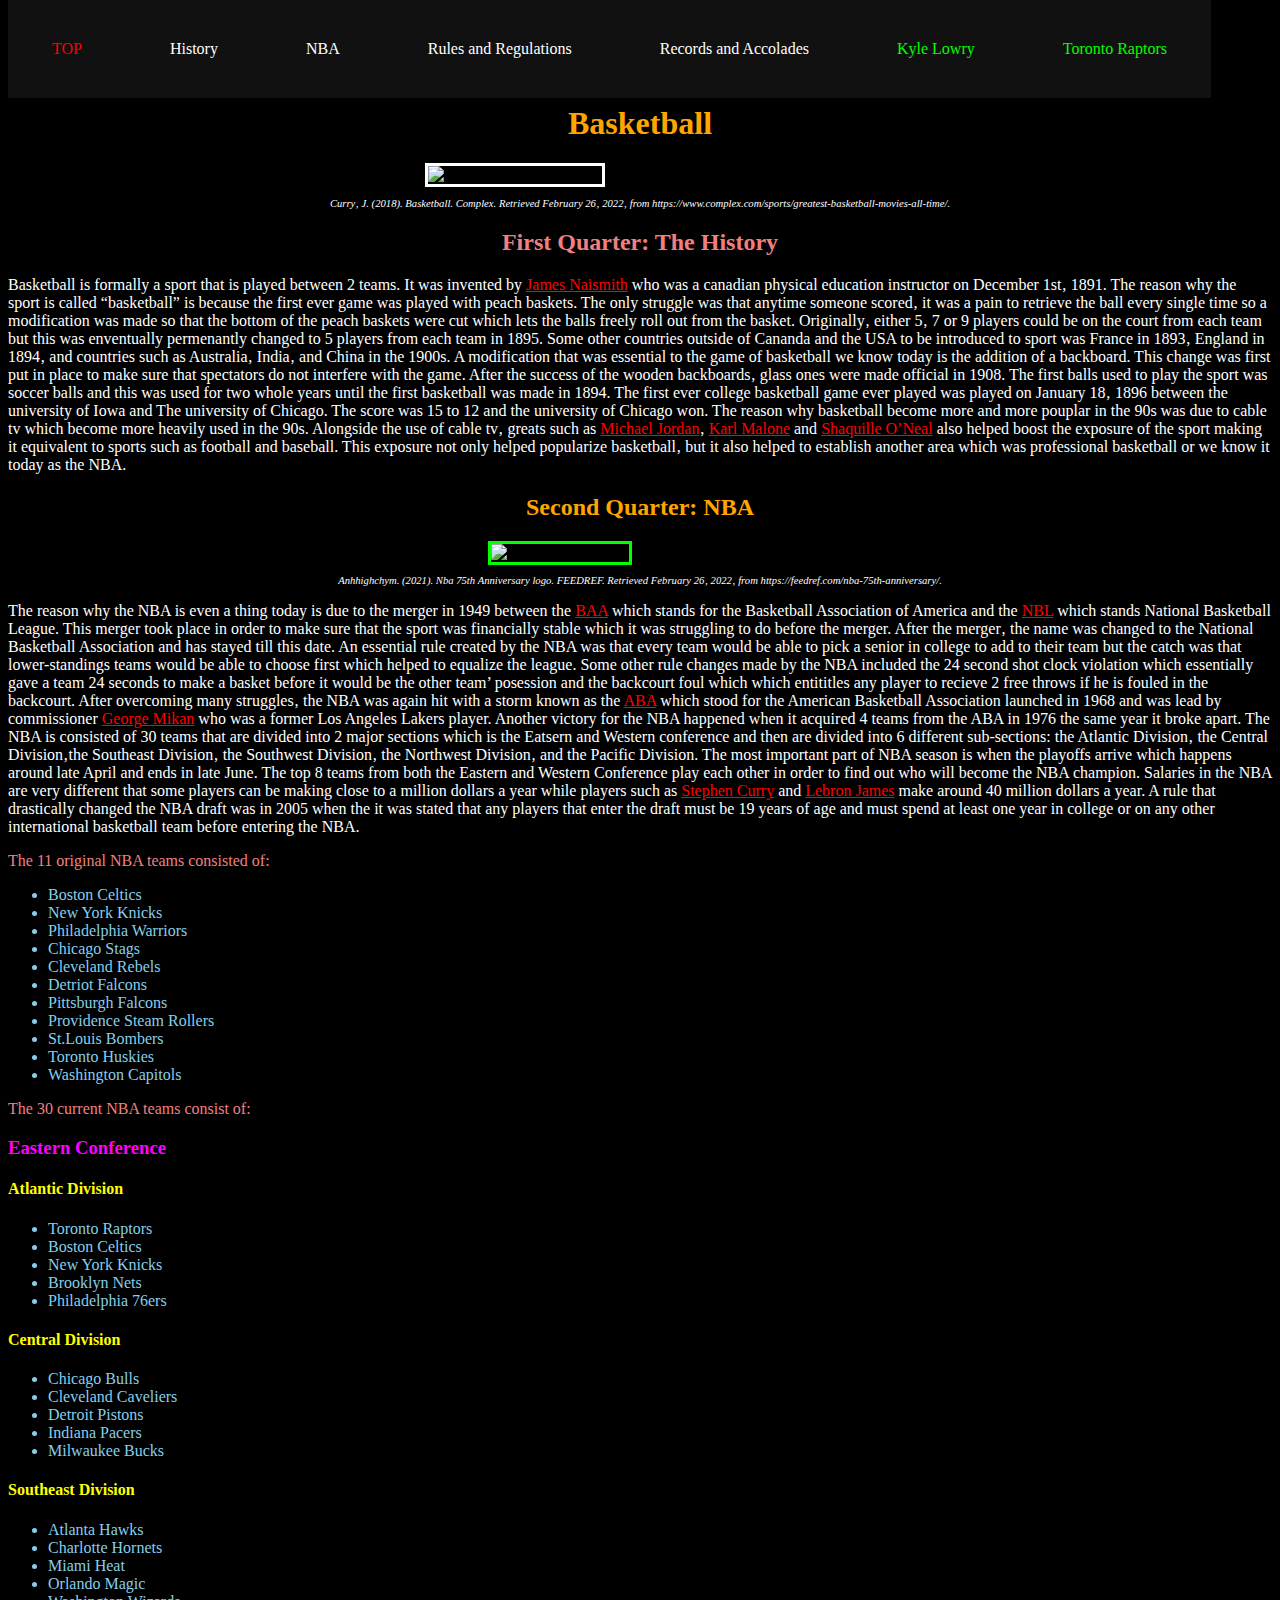
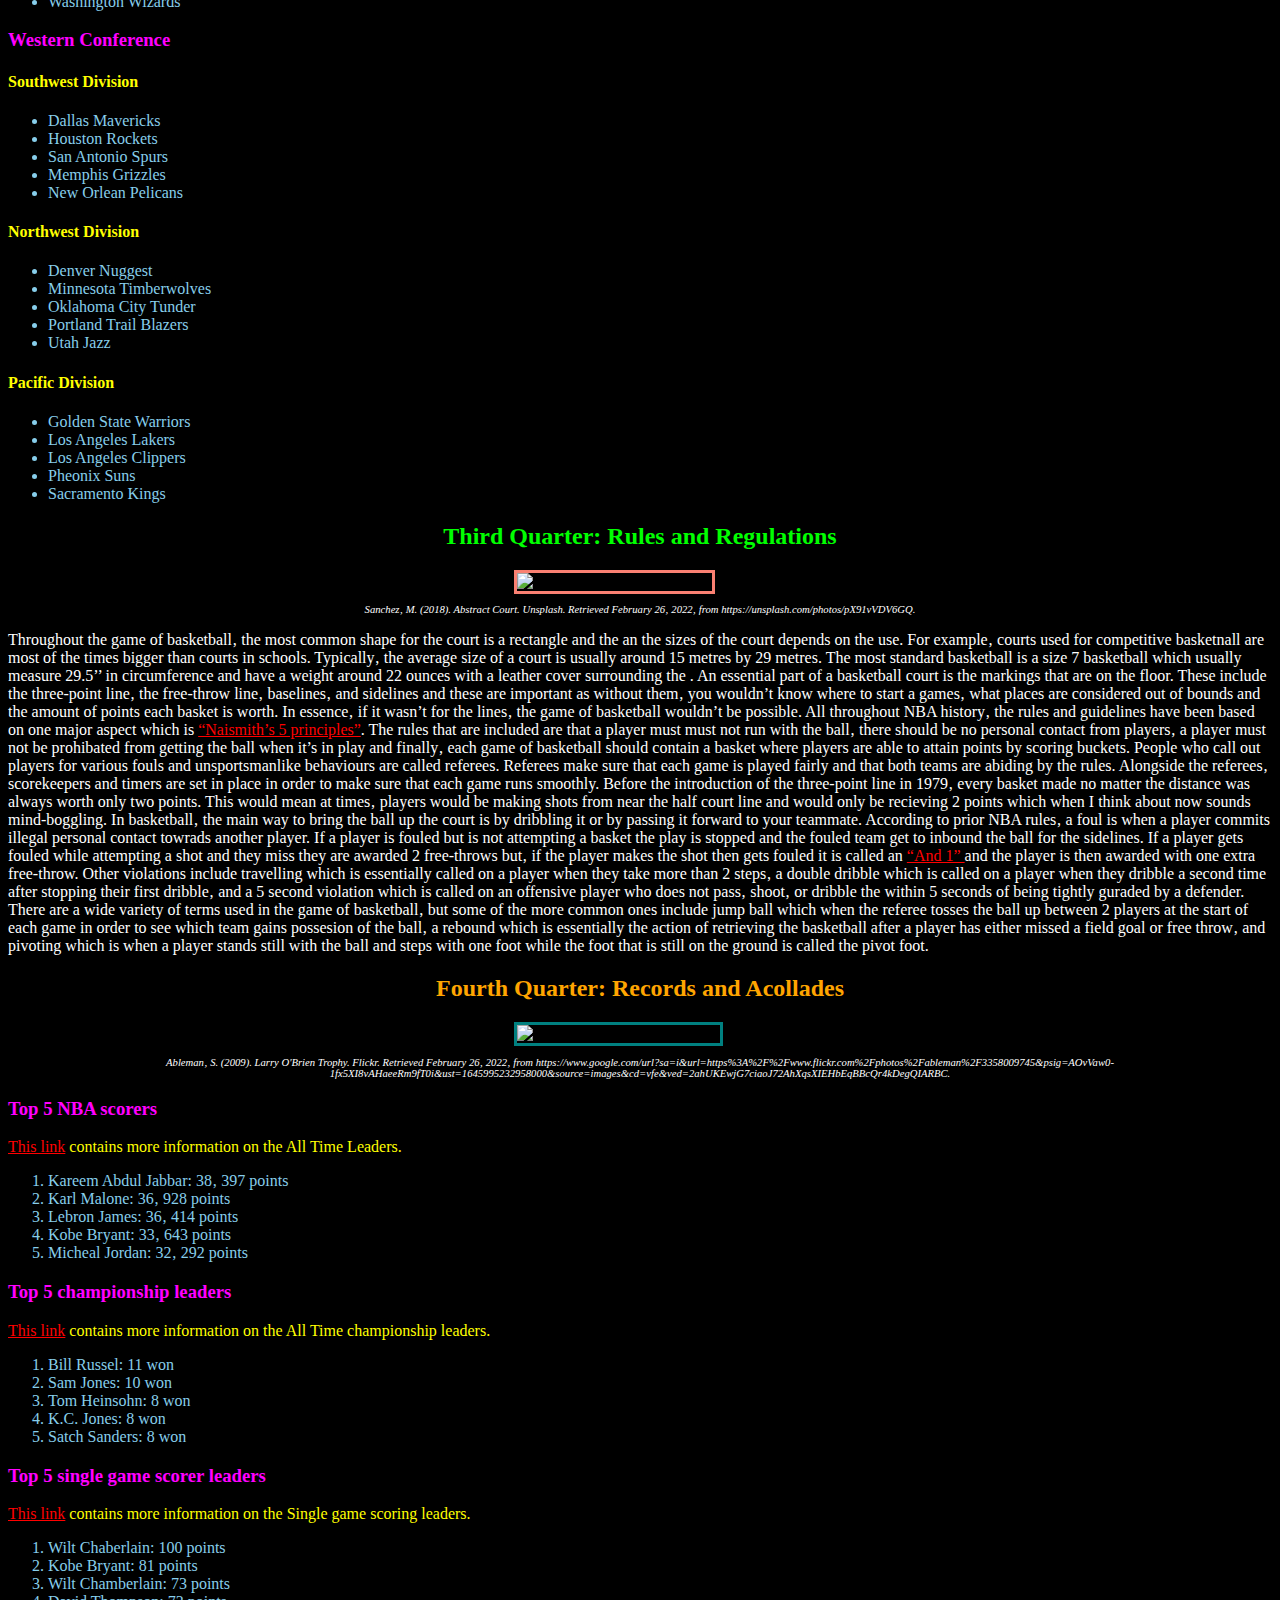
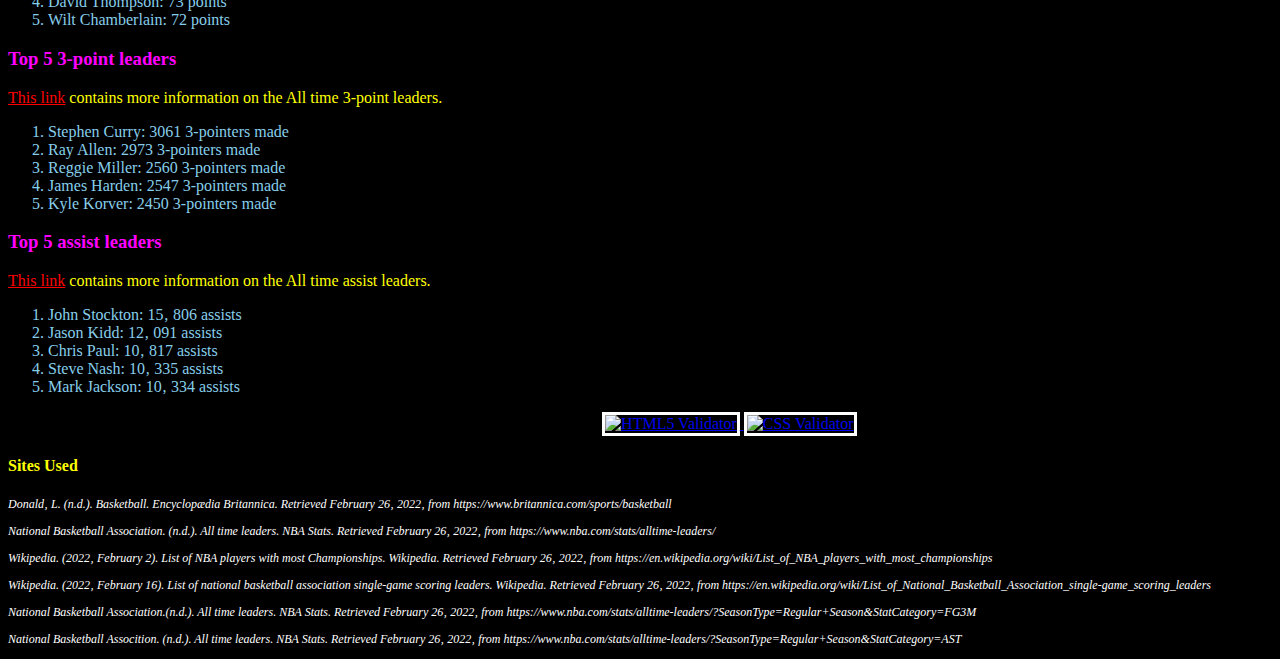
==== index.html @ b7fb7e8d "Update index.html" ====
<!doctype html>
<html lang = "en">
	<head>
		<meta charset="UTF-8">
		<title>Basketball</title>
		<link rel="stylesheet" type="text/css" href="basketball.css"/>
	</head>
	<body>
		<ul id="navbar"> <!-- This is put in order to create a navigation bar -->
			<li class="sidebar"><a class="color1" href="#Top">TOP</a></li>
			<li class="sidebar"><a class="sidebar1" href = "#TheHistory">History</a></li>
			<li class="sidebar"><a class="sidebar1" href = "#NBA">NBA</a></li>
			<li class="sidebar"><a class="sidebar1" href = "#RulesandRegulations">Rules and Regulations</a></li>
			<li class="sidebar"><a class="sidebar1" href = "#RecordsandAcollades">Records and Accolades</a></li>
			<li class="sidebar"><a class="color2" href ="kylelowry.html">Kyle Lowry</a></li>
			<li class="sidebar"><a class="color2" href="raptors.html">Toronto Raptors</a></li>
		</ul>
		<h1 id = "Top" class = "ball"> Basketball </h1>
		<img src = "images/basketball-net.JPG" alt = "Picture with a basketball" width = "400"/>
		<p class="sites"> Curry&sbquo; J. (2018). Basketball. Complex. Retrieved February 26&sbquo; 2022&sbquo; from https://www.complex.com/sports/greatest-basketball-movies-all-time/. </p>
		<h2 id = "TheHistory" class = "ball"> First Quarter: The History </h2>
		<!-- This paragraph section will give an overview about how basketball was created and how it spread around the world -->
		<p> Basketball is formally a sport that is played between 2 teams. It was invented by <a href="https://www.britannica.com/biography/James-Naismith" class="red">
			James Naismith</a> who was a canadian physical education instructor on December 1st&sbquo; 1891. The reason why the sport is called &ldquo;basketball&rdquo;
			is because the first ever game was played with peach baskets. The only struggle was that anytime someone scored&sbquo; it was a pain to retrieve 
			the ball every single time so a modification was made so that the bottom of the peach baskets were cut which lets the balls freely roll out from 
			the basket. Originally&sbquo; either 5&sbquo; 7 or 9 players could be on the court from each team but this was enventually permenantly changed to 5 players from each team 
			in 1895. Some other countries outside of Cananda and the USA to be introduced to sport was France in 1893&sbquo; England in 1894&sbquo; and countries such as 
			Australia&sbquo; India&sbquo; and China in the 1900s. A modification that was essential to the game of basketball we know today is the addition of a backboard. This 
			change was first put in place to make sure that spectators do not interfere with the game. After the success of the wooden backboards&sbquo; glass ones were made official 
			in 1908. The first balls used to play the sport was soccer balls and this was used for two whole years until the first basketball was made in 1894. The first ever
			college basketball game ever played was played on January 18&sbquo; 1896 between the university of Iowa and The university of Chicago. The score was 15 to 12 and the
			university of Chicago won. The reason why basketball become more and more pouplar in the 90s was due to cable tv which become more heavily used in the 90s. Alongside 
			the use of cable tv&sbquo; greats such as <a href="https://www.britannica.com/biography/Michael-Jordan" class="red">Michael Jordan</a>&sbquo; <a href="https://www.britannica.com/biography/Karl-Malone"
			class="red">Karl Malone</a> and <a href="https://www.britannica.com/biography/Shaquille-ONeal" class="red">Shaquille O&rsquo;Neal</a> also helped boost the exposure 
			of the sport making it equivalent to sports such as football and baseball. This exposure not only helped popularize basketball&sbquo; but it also helped to establish another area 
			which was professional basketball or we know it today as the NBA.</p>
		<h2 id = "NBA" class = "ball"> Second Quarter: NBA </h2>
		<img id = "logo" src = "images/NBA.JPG" alt="picture of nba logo" width = "300"/>
		<p class="sites"> Anhhighchym. (2021). Nba 75th Anniversary logo. FEEDREF. Retrieved February 26&sbquo; 2022&sbquo; from https://feedref.com/nba-75th-anniversary/. </p>
		<!-- This paragraph section will give the viewers the origin story about the NBA and the obstacles its had to face in order to become what it is today --> 
		<p> The reason why the NBA is even a thing today is due to the merger in 1949 between the <a href="https://basketball.fandom.com/wiki/Basketball_Association_of_America" class="red">BAA</a> which stands for the Basketball 
			Association of America and the <a href="https://en.wikipedia.org/wiki/National_Basketball_League_(United_States)#:~:text=The%20National%20Basketball%20League%20(NBL,National%20Basketball%20Association%20(NBA)." class="red">NBL</a> 
			which stands National Basketball League. This merger took place in order to make sure that the sport was financially stable which it was struggling to do before 
			the merger. After the merger&sbquo; the name was changed to the National Basketball Association and has stayed till this date. An essential rule created by the NBA was that every team would be able 
			to pick a senior in college to add to their team but the catch was that lower-standings teams would be able to choose first which helped to equalize the league. Some other rule changes made by the 
			NBA included the 24 second shot clock violation which essentially gave a team 24 seconds to make a basket before it would be the other team&rsquo; posession and the backcourt foul which which entititles any player to recieve 
			2 free throws if he is fouled in the backcourt. After overcoming many struggles&sbquo; the NBA was again hit with a storm known as the <a href="https://abaliveaction.com/about-the-aba/" class="red">ABA</a> which stood for
			the American Basketball Association launched in 1968 and was lead by commissioner <a href="https://www.nba.com/75/player/george-mikan-600012" class="red">George Mikan</a> who was a former Los Angeles Lakers player.
			Another victory for the NBA happened when it acquired 4 teams from the ABA in 1976 the same year it broke apart. The NBA is consisted of 30 teams that are divided into 2 major sections which is the Eatsern and Western conference 
			and then are divided into 6 different sub-sections: the Atlantic Division&sbquo; the Central Division&sbquo;the Southeast Division&sbquo; the Southwest Division&sbquo; the Northwest Division&sbquo; and the Pacific Division. 
			The most important part of NBA season is when the playoffs arrive which happens around late April and ends in late June. The top 8 teams from both the Eastern and Western Conference play each other in order to find out who will become
			the NBA champion. Salaries in the NBA are very different that some players can be making close to a million dollars a year while players such as <a href="https://www.britannica.com/biography/Stephen-Curry" class="red">
			Stephen Curry</a> and <a href="https://www.britannica.com/biography/LeBron-James" class="red">Lebron James</a> make around 40 million dollars a year. A rule that drastically changed the NBA draft was in 2005 when the it was stated 
			that any players that enter the draft must be 19 years of age and must spend at least one year in college or on any other international basketball team before entering the NBA. </p>
		<p class="og"> The 11 original NBA teams consisted of: </p>		
		<ul> 
			<li> Boston Celtics </li>
			<li> New York Knicks </li>
			<li> Philadelphia Warriors </li>
			<li> Chicago Stags </li>
			<li> Cleveland Rebels </li>
			<li> Detriot Falcons </li> 
			<li> Pittsburgh Falcons </li>
			<li> Providence Steam Rollers </li>
			<li> St.Louis Bombers </li>
			<li> Toronto Huskies </li>
			<li> Washington Capitols </li>
		</ul>
		<!-- These lists will provide the names of all the NBA teams and will let the viewers know which division and conference they are located in -->
		<p class="og"> The 30 current NBA teams consist of: </p>
		<h3> Eastern Conference </h3>
		<h4> Atlantic Division </h4>
		<ul>
			<li> Toronto Raptors </li>
			<li> Boston Celtics </li>
			<li> New York Knicks </li>
			<li> Brooklyn Nets </li>
			<li> Philadelphia 76ers </li>
		</ul>	
		<h4> Central Division </h4>
		<ul>
			<li> Chicago Bulls </li>
			<li> Cleveland Caveliers </li>
			<li> Detroit Pistons </li>
			<li> Indiana Pacers </li>
			<li> Milwaukee Bucks </li>
		</ul>
		<h4> Southeast Division </h4>
		<ul>
			<li> Atlanta Hawks </li>
			<li> Charlotte Hornets </li>
			<li> Miami Heat </li> 
			<li> Orlando Magic </li>
			<li> Washington Wizards </li>
		</ul>
		<h3> Western Conference </h3>
		<h4> Southwest Division </h4>
		<ul>
			<li> Dallas Mavericks </li>
			<li> Houston Rockets </li>
			<li> San Antonio Spurs </li>
			<li> Memphis Grizzles </li>
			<li> New Orlean Pelicans </li> 
		</ul>
		<h4> Northwest Division </h4>
		<ul>
			<li> Denver Nuggest </li>
			<li> Minnesota Timberwolves </li>
			<li> Oklahoma City Tunder </li>
			<li> Portland Trail Blazers </li>
			<li> Utah Jazz </li>
		</ul>
		<h4> Pacific Division </h4>
		<ul>
			<li> Golden State Warriors </li>
			<li> Los Angeles Lakers </li>
			<li> Los Angeles Clippers </li>
			<li> Pheonix Suns </li>
			<li> Sacramento Kings </li>
		</ul>	
		<h2 id = "RulesandRegulations" class = "ball"> Third Quarter: Rules and Regulations </h2>
		<img id = "court" src = "images/basketballcourt.JPG" alt = "Picture of a basketball court" width = "250"/>
		<p class="sites"> Sanchez&sbquo; M. (2018). Abstract Court. Unsplash. Retrieved February 26&sbquo; 2022&sbquo; from https://unsplash.com/photos/pX91vVDV6GQ. </p> 
		<!-- This paragraph section will give the website viewers most of the information needed to play a game of basketball -->
		<p> Throughout the game of basketball&sbquo; the most common shape for the court is a rectangle and the an the sizes of the court depends on the use. For example&sbquo; courts used for competitive basketnall are most of the times bigger than  <!-- This paragraph section will give the website viewers most of the information needed to play a game of basketball -->
			courts in schools. Typically&sbquo; the average size of a court is usually around 15 metres by 29 metres. The most standard basketball is a size 7 basketball which usually measure 29.5&rsquo;&rsquo; in circumference and have a weight around 22 ounces with a leather cover surrounding the . 
			An essential part of a basketball court is the markings that are on the floor. These include the three-point line&sbquo; the free-throw line&sbquo; baselines&sbquo; and sidelines and these are important as without them&sbquo; you wouldn&rsquo;t know where to start a games&sbquo;
			what places are considered out of bounds and the amount of points each basket is worth. In essence&sbquo; if it wasn&rsquo;t for the lines&sbquo; the game of basketball wouldn&rsquo;t be possible. All throughout NBA history&sbquo; the rules and guidelines have 
			been based on one major aspect which is <a href = "https://naismithbasketballfoundation.com/about-basketball/naismiths-rules-for-basketball/" class = "red">&ldquo;Naismith&rsquo;s 5 principles&rdquo;</a>. The rules that are included are that a player must
			must not run with the ball&sbquo; there should be no personal contact from players&sbquo; a player must not be prohibated from getting the ball when it&rsquo;s in play and finally&sbquo; each game of basketball should contain a basket where players are able to 
			attain points by scoring buckets. People who call out players for various fouls and unsportsmanlike behaviours are called referees. Referees make sure that each game is played fairly and that both teams are abiding by the rules. Alongside the referees&sbquo;
			scorekeepers and timers are set in place in order to make sure that each game runs smoothly. Before the introduction of the three-point line in 1979&sbquo; every basket made no matter the distance was always worth only two points. This would mean at times&sbquo; 
			players would be making shots from near the half court line and would only be recieving 2 points which when I think about now sounds mind-boggling. In basketball&sbquo; the main way to bring the ball up the court is by dribbling it or by passing it forward to your
			teammate. According to prior NBA rules&sbquo; a foul is when a player commits illegal personal contact towrads another player. If a player is fouled but is not attempting a basket the play is stopped and the fouled team get to inbound the ball for the sidelines.
			If a player gets fouled while attempting a shot and they miss they are awarded 2 free-throws but&sbquo; if the player makes the shot then gets fouled it is called an <a href = "https://basketballword.com/and-one-explained/" class= "red">&ldquo;And 1&rdquo; </a> and 
			the player is then awarded with one extra free-throw. Other violations include travelling which is essentially called on a player when they take more than 2 steps&sbquo; a double dribble which is called on a player when they dribble a second time after stopping their first dribble&sbquo;
			and a 5 second violation which is called on an offensive player who does not pass&sbquo; shoot&sbquo; or dribble the within 5 seconds of being tightly guraded by a defender. There are a wide variety of terms used in the game of basketball&sbquo; but some of the more 
			common ones include jump ball which when the referee tosses the ball up between 2 players at the start of each game in order to see which team gains possesion of the ball&sbquo; a rebound which is essentially the action of retrieving the basketball after a player has either
			missed a field goal or free throw&sbquo; and pivoting which is when a player stands still with the ball and steps with one foot while the foot that is still on the ground is called the pivot foot. </p> 
		<h2 id = "RecordsandAcollades" class = "ball"> Fourth Quarter: Records and Acollades </h2>
		<img id = "larry" src = "images/trophy.jpg" alt = "Picture of larry obrian trophy" width = "255"/>  
		<p class="sites"> Ableman&sbquo; S. (2009). Larry O'Brien Trophy. Flickr. Retrieved February 26&sbquo; 2022&sbquo; from https://www.google.com/url?sa=i&amp;url=https%3A%2F%2Fwww.flickr.com%2Fphotos%2Fableman%2F3358009745&amp;psig=AOvVaw0-1fx5XI8vAHaeeRm9fT0i&amp;ust=1645995232958000&amp;source=images&amp;cd=vfe&amp;ved=2ahUKEwjG7ciaoJ72AhXqsXIEHbEqBBcQr4kDegQIARBC. </p> 
		<h3> Top 5 NBA scorers </h3>
		<p class="yellow"> <a href = "https://www.nba.com/stats/alltime-leaders/" class="red">This link</a> contains more information on the All Time Leaders. </p>
		<ol> <!-- This list about top NBA scorers may change with future seasons -->
			<li> Kareem Abdul Jabbar: 38&sbquo; 397 points </li> 
			<li> Karl Malone: 36&sbquo; 928 points </li>
			<li> Lebron James: 36&sbquo; 414 points </li>
			<li> Kobe Bryant: 33&sbquo; 643 points </li>
			<li> Micheal Jordan: 32&sbquo; 292 points </li>
		</ol> <!-- This list about the championship leaders may change in the future -->
		<h3> Top 5 championship leaders </h3>
		<p class="yellow"> <a href = "https://en.wikipedia.org/wiki/List_of_NBA_players_with_most_championships" class="red">This link</a> contains more information on the All Time championship leaders. </p>
		<ol> 
			<li> Bill Russel: 11 won </li>
			<li> Sam Jones: 10 won </li>
			<li> Tom Heinsohn: 8 won </li>
			<li> K.C. Jones: 8 won </li>
			<li> Satch Sanders: 8 won </li>
		</ol> <!-- This list about the single game scorers may change in the future -->
		<h3> Top 5 single game scorer leaders </h3>
		<p class="yellow"> <a href = "https://en.wikipedia.org/wiki/List_of_National_Basketball_Association_single-game_scoring_leaders" class="red">This link</a> contains more information on the Single game scoring leaders. </p>
		<ol>
			<li> Wilt Chaberlain: 100 points </li>
			<li> Kobe Bryant: 81 points </li>
			<li> Wilt Chamberlain: 73 points </li>
			<li> David Thompson: 73 points </li>
			<li> Wilt Chamberlain: 72 points </li>
		</ol> <!-- This list will change in the upcoming seasons -->
		<h3> Top 5 3-point leaders </h3>
		<p class="yellow"> <a href = "https://www.nba.com/stats/alltime-leaders/?SeasonType=Regular%20Season&StatCategory=FG3M" class="red">This link</a> contains more information on the All time 3-point leaders. </p>
		<ol>
			<li> Stephen Curry: 3061 3-pointers made </li>
			<li> Ray Allen: 2973 3-pointers made </li>
			<li> Reggie Miller: 2560 3-pointers made </li>
			<li> James Harden: 2547 3-pointers made </li>
			<li> Kyle Korver: 2450 3-pointers made </li>
		</ol>
		<h3> Top 5 assist leaders </h3>
		<p class="yellow"> <a href = "https://www.nba.com/stats/alltime-leaders/?SeasonType=Regular%20Season&StatCategory=AST" class="red">This link</a> contains more information on the All time assist leaders. </p>
		<ol> <!-- This list about the assist leaders may change in the future -->
			<li> John Stockton: 15&sbquo; 806 assists </li>
			<li> Jason Kidd: 12&sbquo; 091 assists </li>
			<li> Chris Paul: 10&sbquo; 817 assists </li>
			<li> Steve Nash: 10&sbquo; 335 assists </li>
			<li> Mark Jackson: 10&sbquo; 334 assists </li>
		</ol>
		<a href = "https://validator.w3.org/nu/?doc=https%3A%2F%2Farmanhudani.github.io%2Fhome%2Findex.html"> <img class="w3c" src="images/w3c.PNG" width="65" alt="HTML5 Validator"/> </a>
		<a href = "http://jigsaw.w3.org/css-validator/validator?uri=https%3A%2F%2Farmanhudani.github.io%2Fhome%2F&profile=css3svg&usermedium=all&warning=1&vextwarning=&lang=en"> <img id="css" src="images/css.PNG" width="65" alt="CSS Validator"/> </a>
		<h4> Sites Used </h4> <!-- This section is put in place in order to give credit to websites that I used information from -->
		<p class="sites1"> Donald&sbquo; L. (n.d.). Basketball. Encyclopædia Britannica. Retrieved February 26&sbquo; 2022&sbquo; from https://www.britannica.com/sports/basketball </p>
		<p class="sites1"> National Basketball Association. (n.d.). All time leaders. NBA Stats. Retrieved February 26&sbquo; 2022&sbquo; from https://www.nba.com/stats/alltime-leaders/ </p>
		<p class="sites1"> Wikipedia. (2022&sbquo; February 2). List of NBA players with most Championships. Wikipedia. Retrieved February 26&sbquo; 2022&sbquo; from https://en.wikipedia.org/wiki/List_of_NBA_players_with_most_championships </p>
		<p class="sites1"> Wikipedia. (2022&sbquo; February 16). List of national basketball association single-game scoring leaders. Wikipedia. Retrieved February 26&sbquo; 2022&sbquo; from https://en.wikipedia.org/wiki/List_of_National_Basketball_Association_single-game_scoring_leaders </p>
		<p class="sites1"> National Basketball Association.(n.d.). All time leaders. NBA Stats. Retrieved February 26&sbquo; 2022&sbquo; from https://www.nba.com/stats/alltime-leaders/?SeasonType=Regular+Season&amp;StatCategory=FG3M </p>
		<p class="sites1"> National Basketball Assocition. (n.d.). All time leaders. NBA Stats. Retrieved February 26&sbquo; 2022&sbquo; from https://www.nba.com/stats/alltime-leaders/?SeasonType=Regular+Season&amp;StatCategory=AST </p>
	</body>	
</html>
---- basketball.css ----
P
{
	font-size: 12pt; /*This will make sure all my paragraphs have a 12 point font size*/
	color: white;
}
h1, h2
{
	color: orange;
}
Body
{
	background-color: black; /*This will make sure that background of all my website pages will be the colour black*/
}
li
{
	color: SkyBlue; /*This will give all my list items the colour skyblue to make my website more appealing*/
} 
#TheHistory
{
	color: LightCoral; /*This will allow all the elements with this ID to have the colour LightCoral*/
}
#RulesandRegulations
{
	color: Lime;
}
.ball
{
	text-align: center;
}
img
{
	margin-left: 33%; /* This margin will allow my to center my images */
	border: solid; /* This will allow me t add a simple and solid border to all my images */
	border-color: white;
}
h3
{
	color: Magenta; /*This will allow all the headings level 3 to become the colour Magenta*/
}
h4
{
	color: yellow; /* This will allow all the headings level 4 to become the colour yellow*/
}
#logo 
{
	margin-left: 38%;
	border: solid;
	border-color: lime;
}
.og
{
	color: LightCoral;
}
#court
{
	border: solid;
	border-color: Salmon;
	margin-left: 40%;
}
#larry
{
	border: solid;
	border-color: teal; 
	margin-left: 40%;
}
.yellow
{
	color: yellow;
}
#wildcats
{
	border: solid;
	border-color: lime;
	margin-left: 36%;
}
#Kyle
{
	border: solid;
	border-color: white;
	margin-left: 41.5%;
}
#Raptor
{
	border: solid;
	border-color: white;
	margin-left: 44%;
}
#chris
{
	margin-left: 40%;
	border: solid;
	border-color: lime;
}
#win
{
	border: solid;
	border-color: teal; 
	margin-left: 39%;
}
#navbar
{
    list-style-type: none;
    margin: 0;
    padding: 0;
    overflow: hidden;
	background-color: black;
}
.sidebar
{
	float: left; /*This will make sure that all the elements float beside each other in the navigation bar*/
}
.sidebar2
{
	float: left; /*This will make sure that all the elements float beside each other in the navigation bar*/
}
.sidebar1, .sidebar
{
    display: block; /*This will allow me to specify padding for my navigation bar*/ 
    color: white;
    text-align: center;
    padding: 20px 22px; /*This will allow me to specify some padding between each anchor element to make them look good*/ 
	text-decoration: none; /*This will take away the dots from my list items*/
}
.sidebar2, .sidebar3
{
    display: block; /*This will allow me to specify padding for my navigation bar*/ 
    color: white;
    text-align: center;
    padding: 17px 19px; /*This will allow me to specify some padding between each anchor element to make them look good*/ 
	text-decoration: none; /*This will take away the dots from my list items*/
}
#navbar
{
	position: fixed; /*This will make my navigation bar stay in one position at all times*/
	top: 0;
	width: 100%;
}
.sidebar, .sidebar1:hover
{
	background-color: #111;
}
.sidebar2, .sidebar3:hover
{
	background-color: #111; 
}
body 
{
	margin-top: 105px; /*This will make sure that my heading 1 of the website will go underneath the navigation bar hence becoming visible*/
}
#vintage
{
	border: solid;
	border-color: Salmon;
	margin-left: 37.5%;
}
.sites
{
	font-size: 8pt;
	font-style: italic; /*This will help distinguish the sources from the actual information*/
	text-align: center; /*This will help me align my images sources with my images*/
}
.sites1
{
	font-size: 9pt;
	font-style: italic; /*This will help distinguish the sources from the actual information*/
}
#parade
{
	border: solid;
	border-color: teal; 
	margin-left: 35%;
}	
.red
{
	color: red; /*This will change the colours of all my links into red*/
}
.color2
{
	display: block; /*This will allow me to specify padding for my navigation bar*/ 
    color: lime;
    text-align: center;
    padding: 20px 22px; /*This will allow me to specify some padding between each anchor element to make them look good*/ 
    text-decoration: none; /*This will take away the dots from my list items*/
}
.color1
{
	display: block; /*This will allow me to specify padding for my navigation bar*/ 
    color: red;
    text-align: center;
    padding: 20px 22px; /*This will allow me to specify some padding between each anchor element to make them look good*/ 
    text-decoration: none; /*This will take away the dots from my list items*/
}
.w3c
{
	margin-left: 47%;
}
#css
{
	margin-left: auto;
}
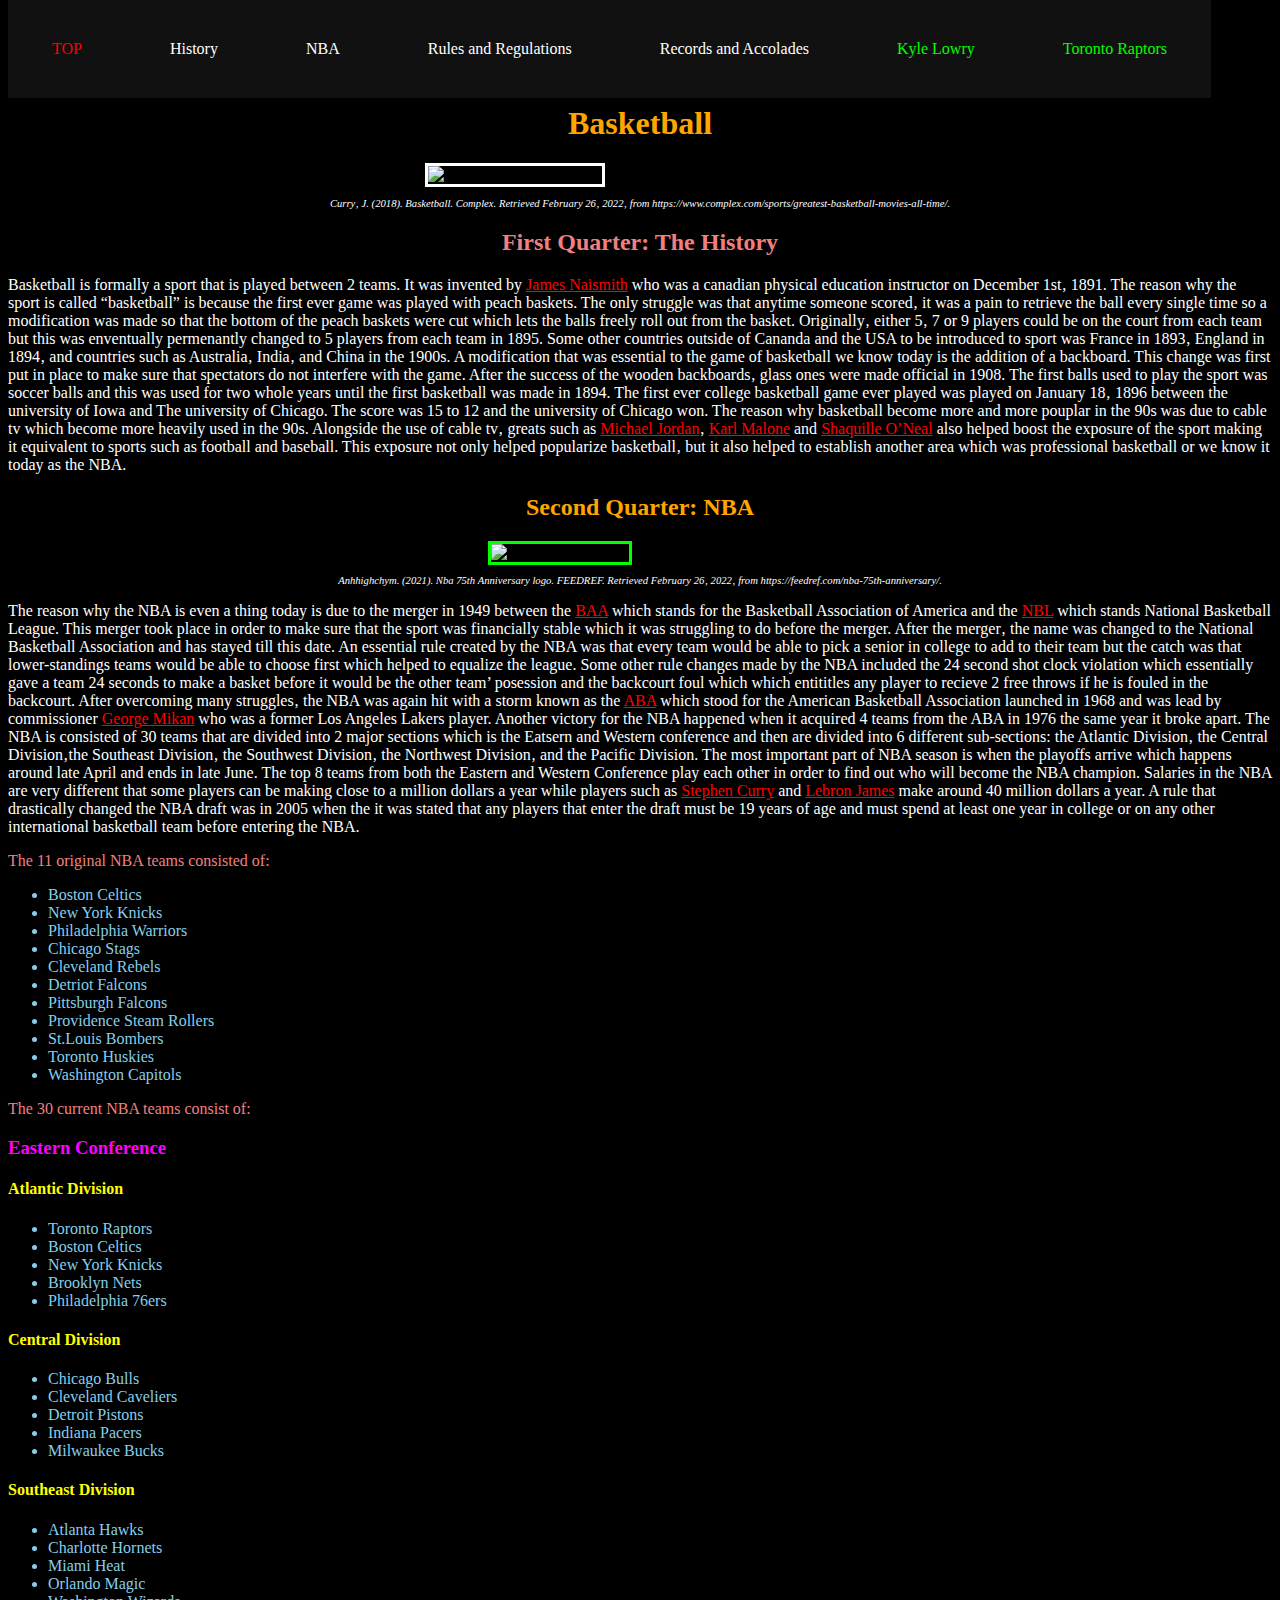
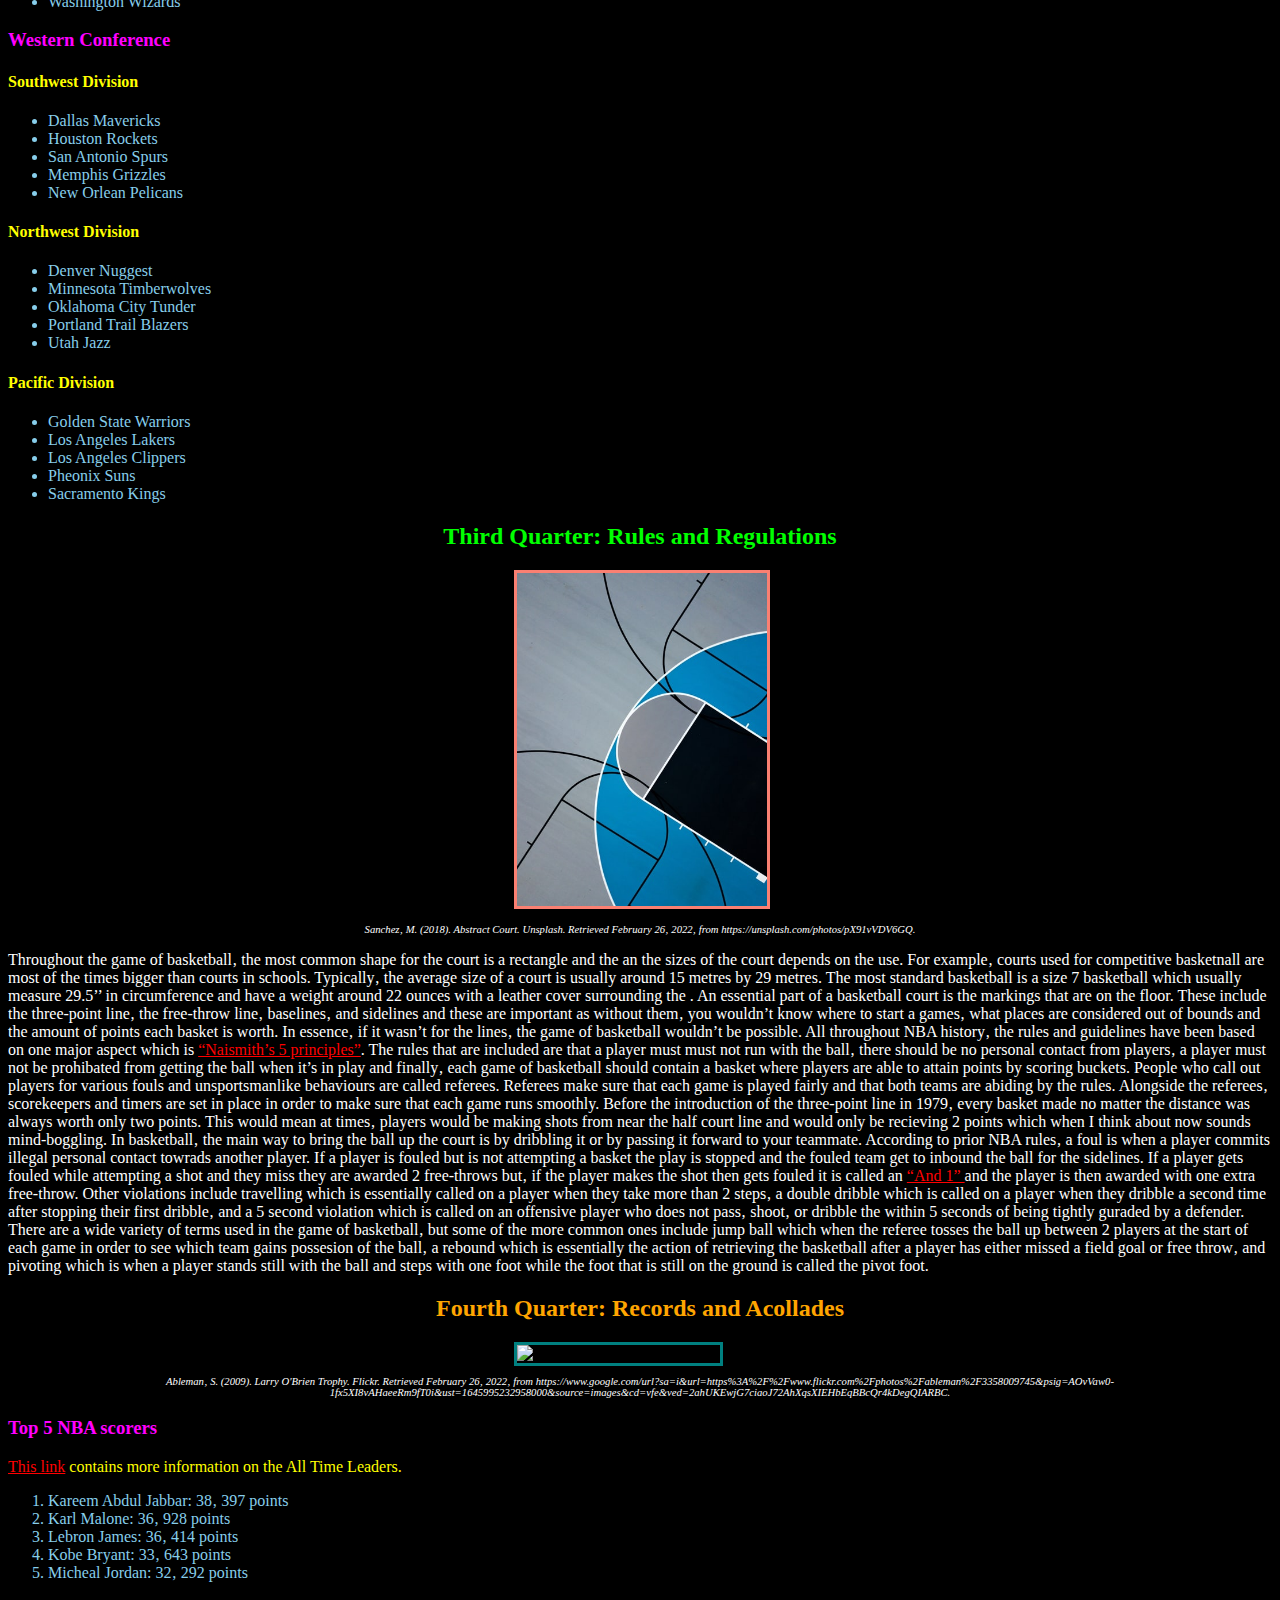
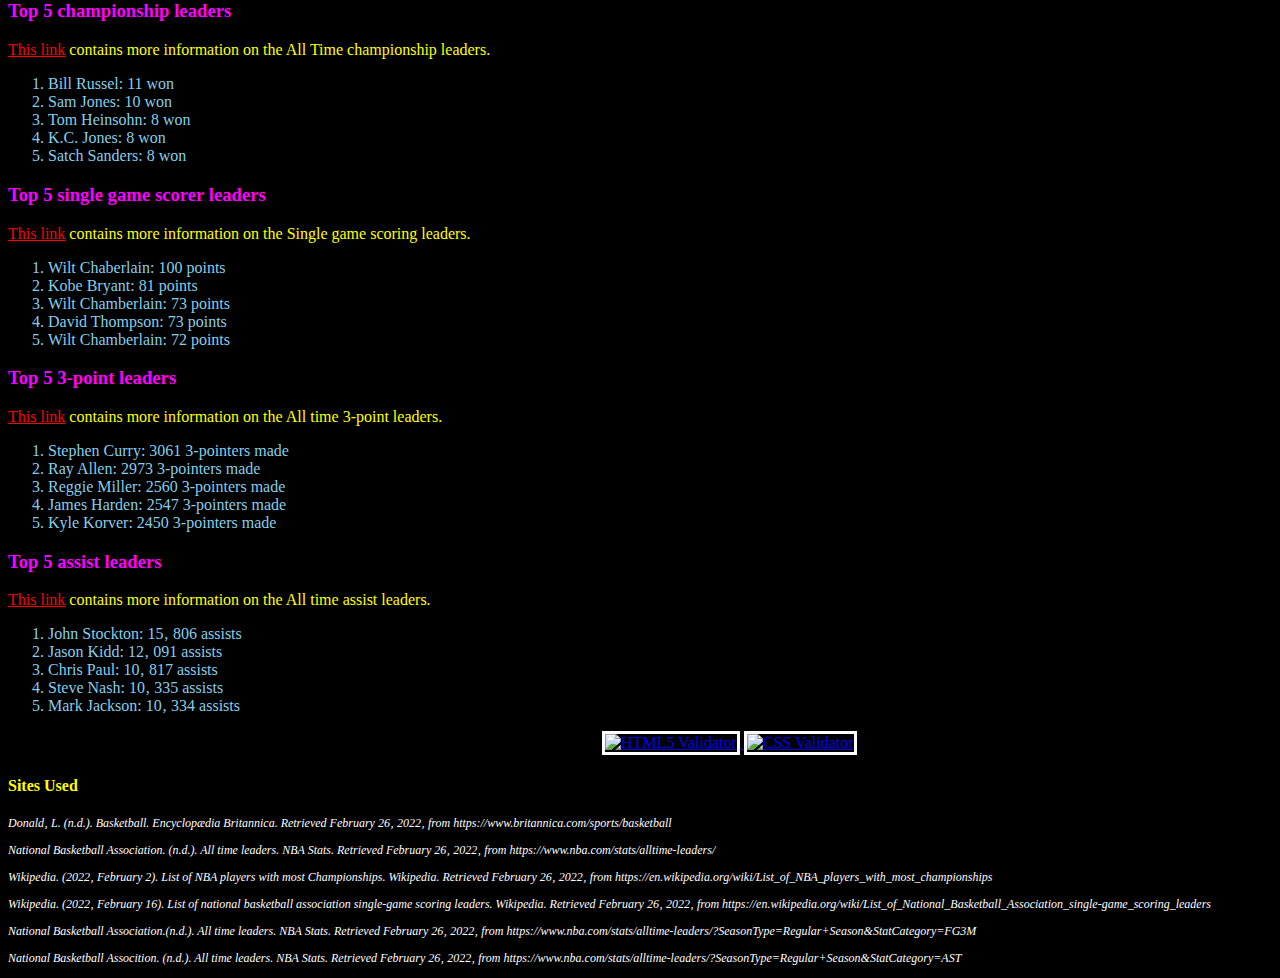
==== commit 35b1d4f3: "Add files via upload" ====
--- a/index.html
+++ b/index.html
@@ -120,7 +120,7 @@
 			<li> Sacramento Kings </li>
 		</ul>	
 		<h2 id = "RulesandRegulations" class = "ball"> Third Quarter: Rules and Regulations </h2>
-		<img id = "court" src = "images/basketballcourt.JPG" alt = "Picture of a basketball court" width = "250"/>
+		<img id = "court" src = "basketballcourt.jpg" alt = "Picture of a basketball court" width = "250"/>
 		<p class="sites"> Sanchez&sbquo; M. (2018). Abstract Court. Unsplash. Retrieved February 26&sbquo; 2022&sbquo; from https://unsplash.com/photos/pX91vVDV6GQ. </p> 
 		<!-- This paragraph section will give the website viewers most of the information needed to play a game of basketball -->
 		<p> Throughout the game of basketball&sbquo; the most common shape for the court is a rectangle and the an the sizes of the court depends on the use. For example&sbquo; courts used for competitive basketnall are most of the times bigger than  <!-- This paragraph section will give the website viewers most of the information needed to play a game of basketball -->
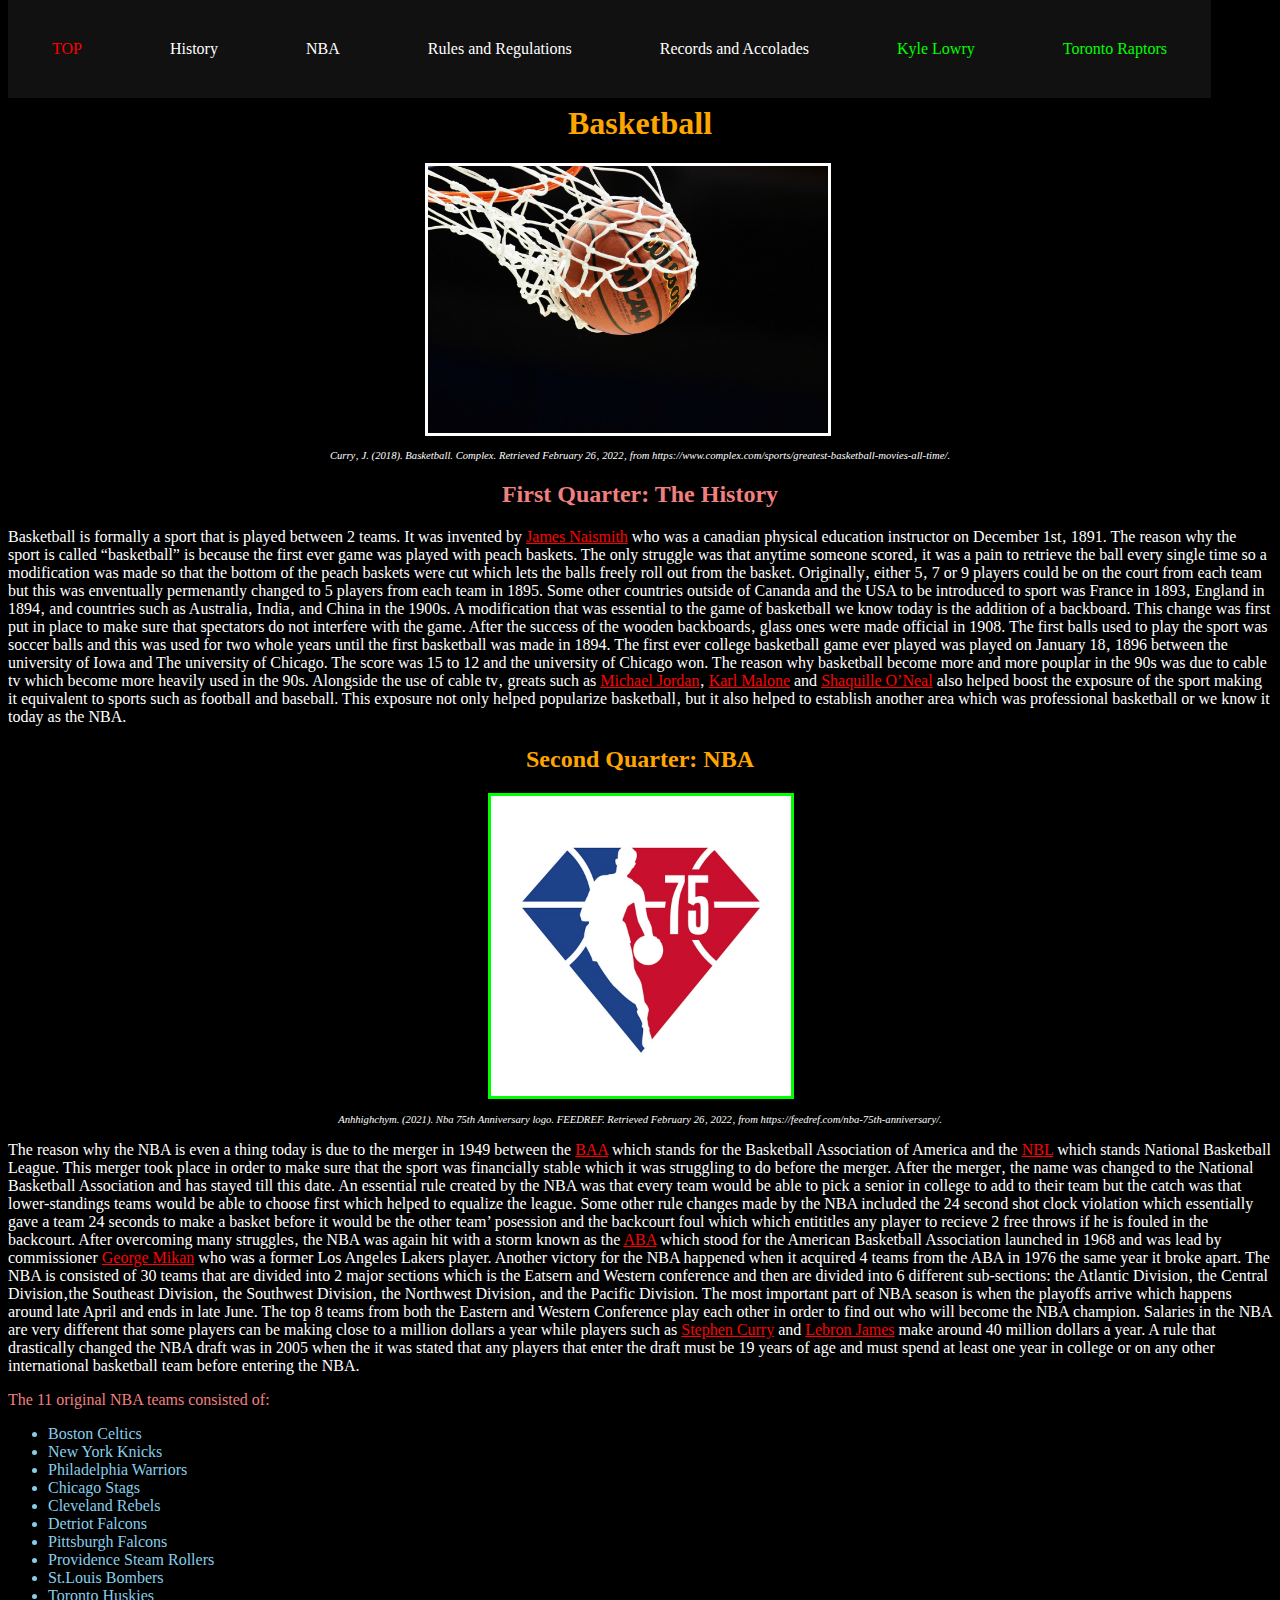
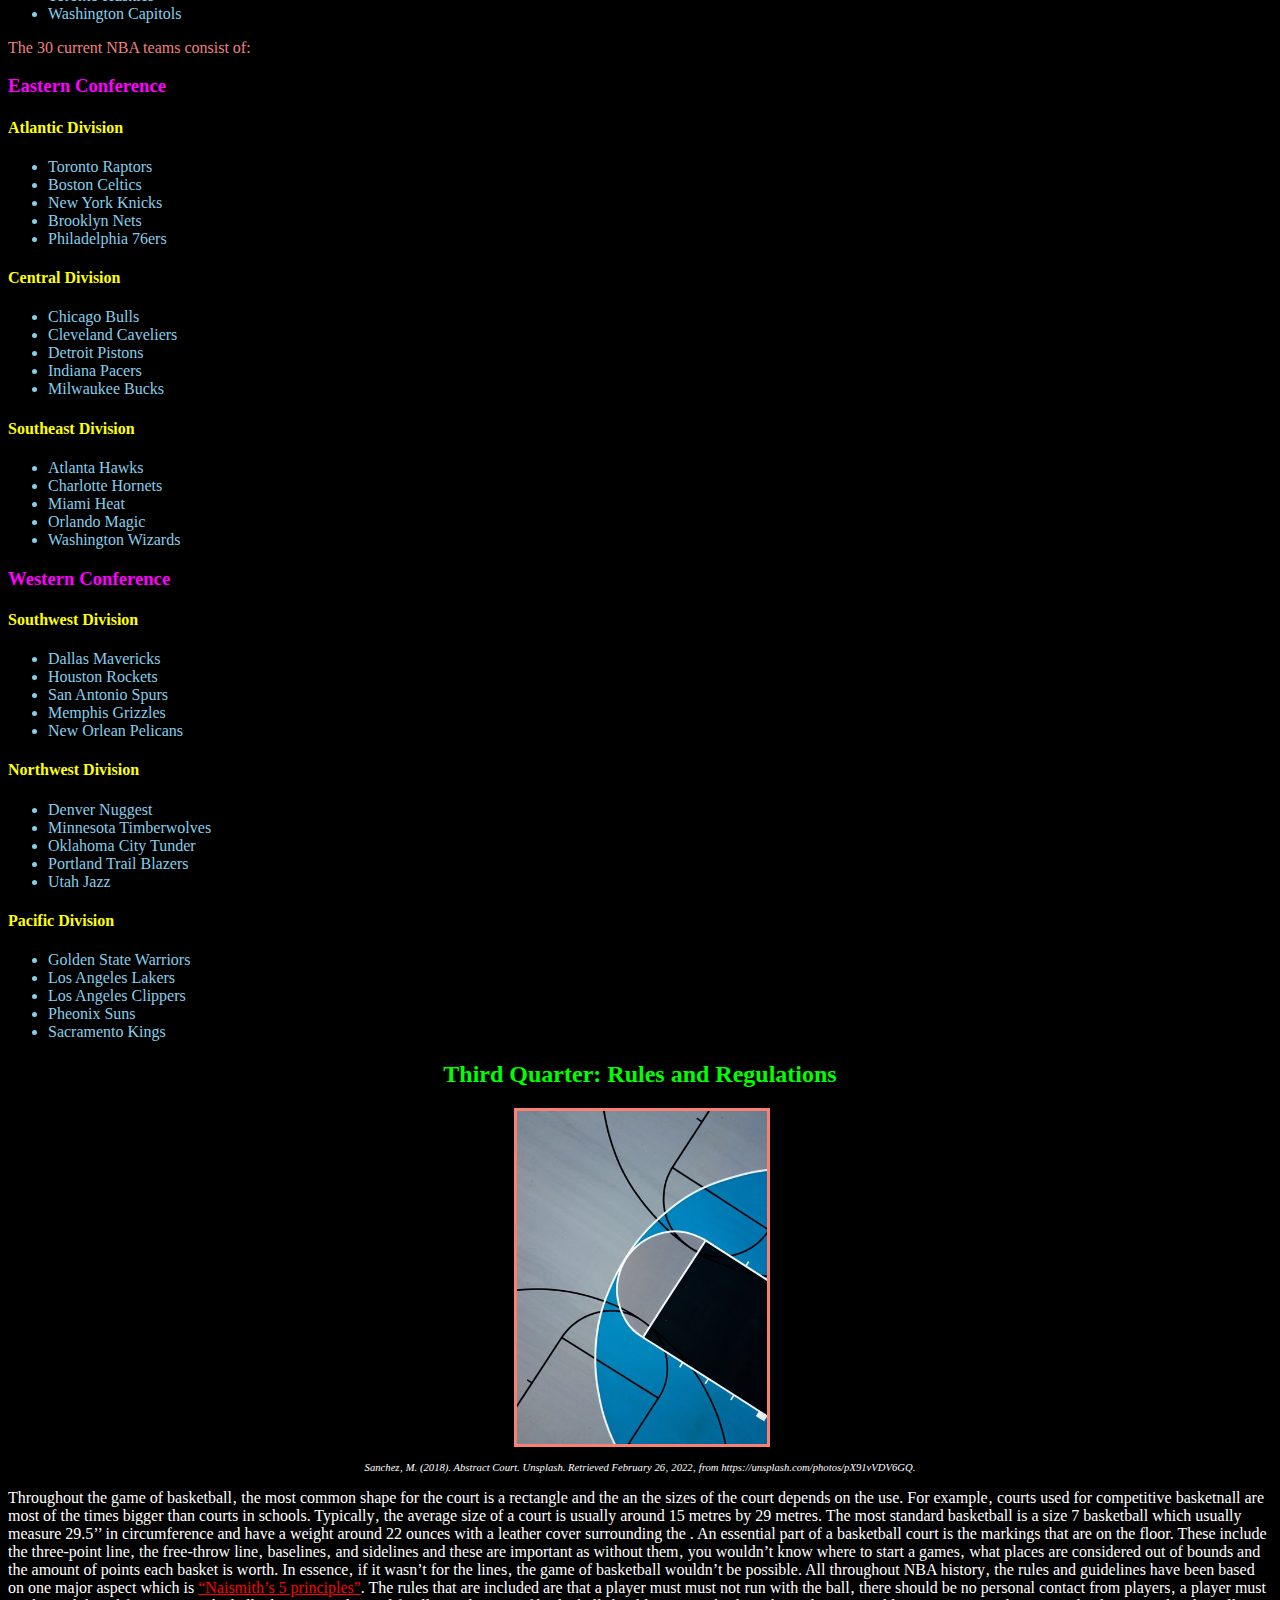
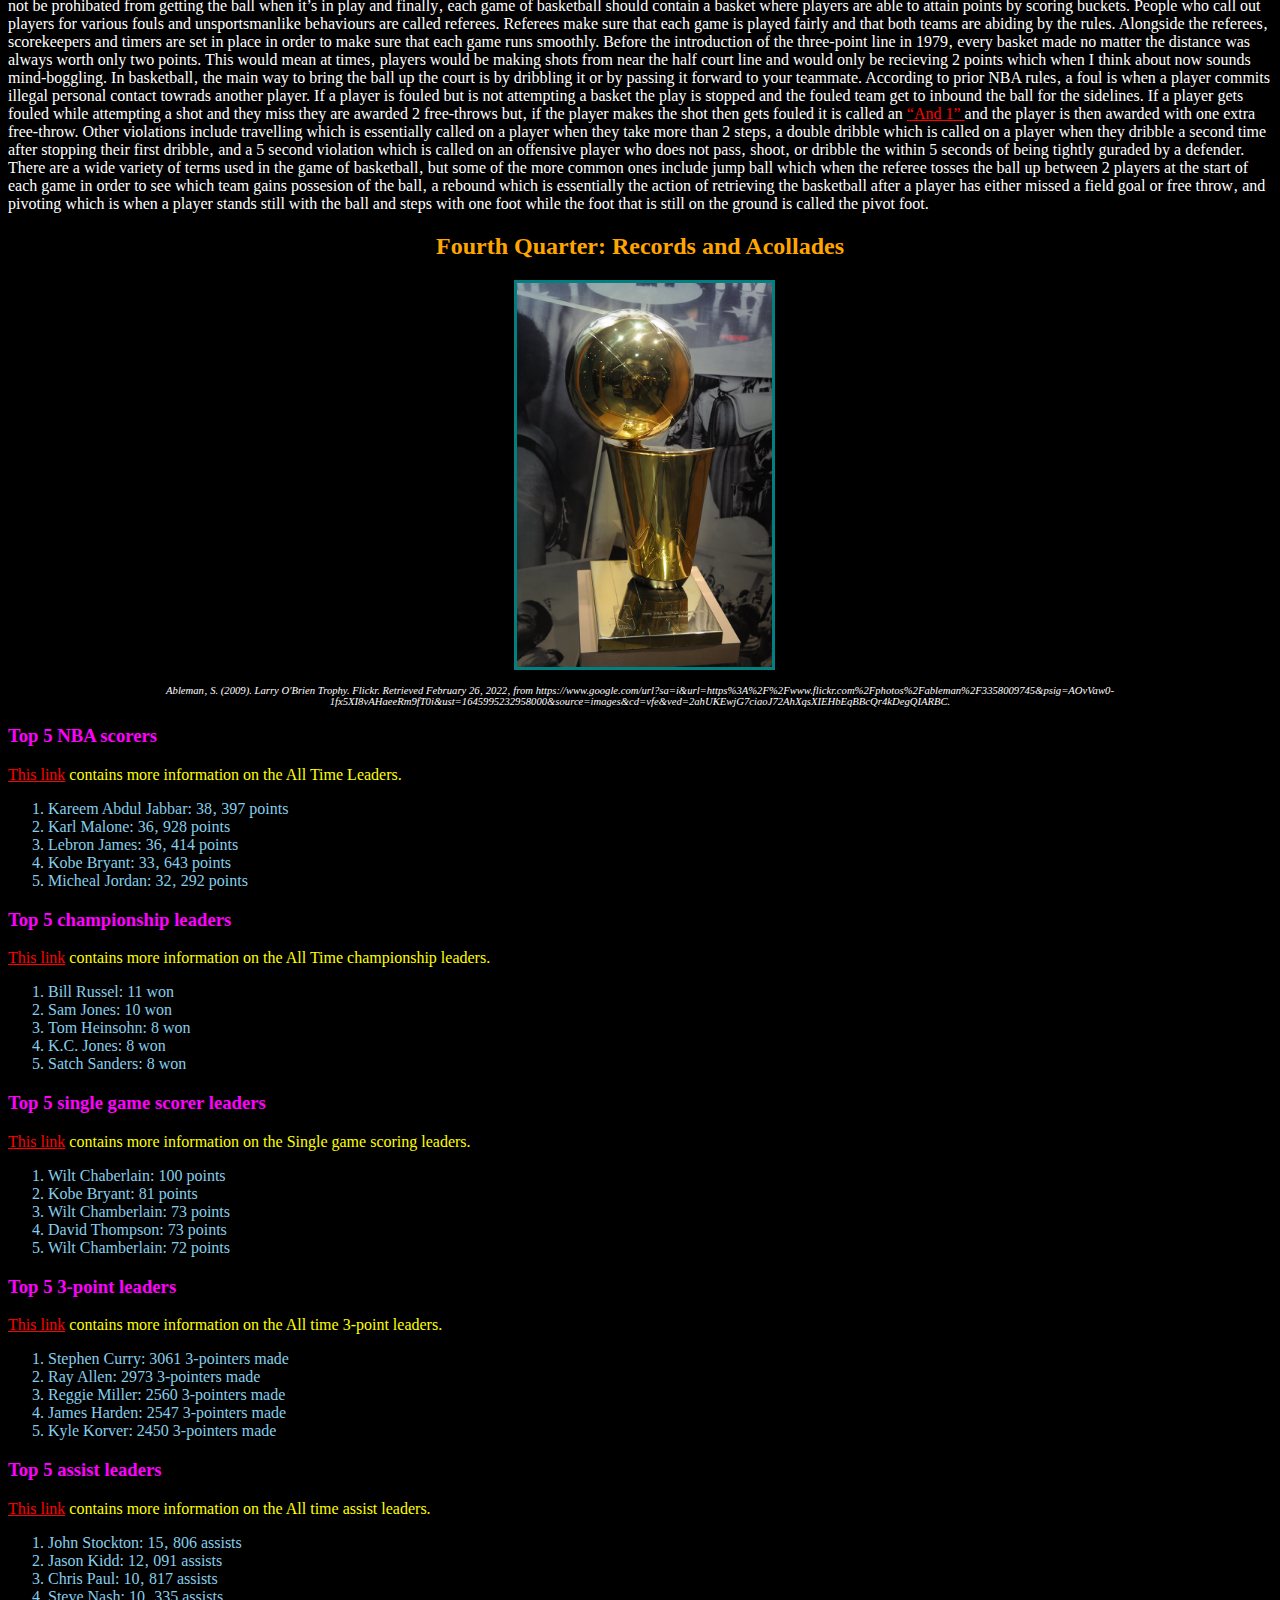
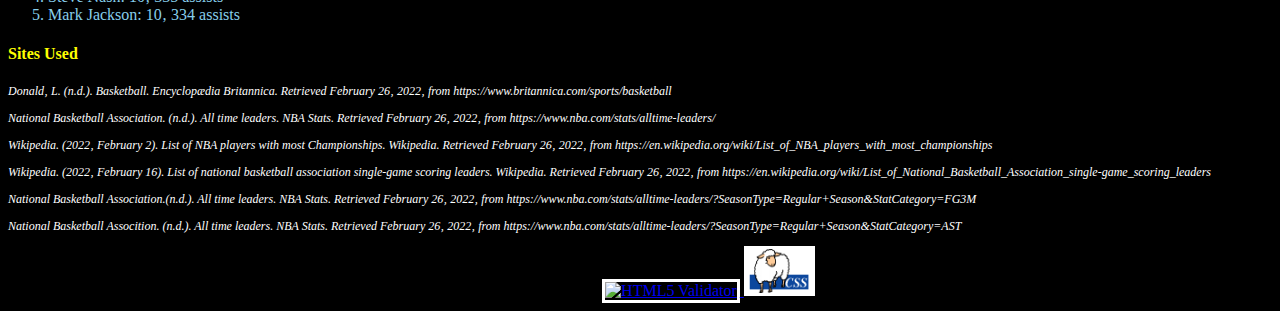
==== commit 38a39c1e: "Add files via upload" ====
--- a/index.html
+++ b/index.html
@@ -16,7 +16,7 @@
 			<li class="sidebar"><a class="color2" href="raptors.html">Toronto Raptors</a></li>
 		</ul>
 		<h1 id = "Top" class = "ball"> Basketball </h1>
-		<img src = "images/basketball-net.JPG" alt = "Picture with a basketball" width = "400"/>
+		<img src = "Images/basketball-net.jpg" alt = "Picture with a basketball" width = "400"/>
 		<p class="sites"> Curry&sbquo; J. (2018). Basketball. Complex. Retrieved February 26&sbquo; 2022&sbquo; from https://www.complex.com/sports/greatest-basketball-movies-all-time/. </p>
 		<h2 id = "TheHistory" class = "ball"> First Quarter: The History </h2>
 		<!-- This paragraph section will give an overview about how basketball was created and how it spread around the world -->
@@ -36,7 +36,7 @@
 			of the sport making it equivalent to sports such as football and baseball. This exposure not only helped popularize basketball&sbquo; but it also helped to establish another area 
 			which was professional basketball or we know it today as the NBA.</p>
 		<h2 id = "NBA" class = "ball"> Second Quarter: NBA </h2>
-		<img id = "logo" src = "images/NBA.JPG" alt="picture of nba logo" width = "300"/>
+		<img id = "logo" src = "Images/NBA.jpg" alt="picture of nba logo" width = "300"/>
 		<p class="sites"> Anhhighchym. (2021). Nba 75th Anniversary logo. FEEDREF. Retrieved February 26&sbquo; 2022&sbquo; from https://feedref.com/nba-75th-anniversary/. </p>
 		<!-- This paragraph section will give the viewers the origin story about the NBA and the obstacles its had to face in order to become what it is today --> 
 		<p> The reason why the NBA is even a thing today is due to the merger in 1949 between the <a href="https://basketball.fandom.com/wiki/Basketball_Association_of_America" class="red">BAA</a> which stands for the Basketball 
@@ -120,7 +120,7 @@
 			<li> Sacramento Kings </li>
 		</ul>	
 		<h2 id = "RulesandRegulations" class = "ball"> Third Quarter: Rules and Regulations </h2>
-		<img id = "court" src = "basketballcourt.jpg" alt = "Picture of a basketball court" width = "250"/>
+		<img id = "court" src = "Images/basketballcourt.jpg" alt = "Picture of a basketball court" width = "250"/>
 		<p class="sites"> Sanchez&sbquo; M. (2018). Abstract Court. Unsplash. Retrieved February 26&sbquo; 2022&sbquo; from https://unsplash.com/photos/pX91vVDV6GQ. </p> 
 		<!-- This paragraph section will give the website viewers most of the information needed to play a game of basketball -->
 		<p> Throughout the game of basketball&sbquo; the most common shape for the court is a rectangle and the an the sizes of the court depends on the use. For example&sbquo; courts used for competitive basketnall are most of the times bigger than  <!-- This paragraph section will give the website viewers most of the information needed to play a game of basketball -->
@@ -139,7 +139,7 @@
 			common ones include jump ball which when the referee tosses the ball up between 2 players at the start of each game in order to see which team gains possesion of the ball&sbquo; a rebound which is essentially the action of retrieving the basketball after a player has either
 			missed a field goal or free throw&sbquo; and pivoting which is when a player stands still with the ball and steps with one foot while the foot that is still on the ground is called the pivot foot. </p> 
 		<h2 id = "RecordsandAcollades" class = "ball"> Fourth Quarter: Records and Acollades </h2>
-		<img id = "larry" src = "images/trophy.jpg" alt = "Picture of larry obrian trophy" width = "255"/>  
+		<img id = "larry" src = "Images/trophy.jpg" alt = "Picture of larry obrian trophy" width = "255"/>  
 		<p class="sites"> Ableman&sbquo; S. (2009). Larry O'Brien Trophy. Flickr. Retrieved February 26&sbquo; 2022&sbquo; from https://www.google.com/url?sa=i&amp;url=https%3A%2F%2Fwww.flickr.com%2Fphotos%2Fableman%2F3358009745&amp;psig=AOvVaw0-1fx5XI8vAHaeeRm9fT0i&amp;ust=1645995232958000&amp;source=images&amp;cd=vfe&amp;ved=2ahUKEwjG7ciaoJ72AhXqsXIEHbEqBBcQr4kDegQIARBC. </p> 
 		<h3> Top 5 NBA scorers </h3>
 		<p class="yellow"> <a href = "https://www.nba.com/stats/alltime-leaders/" class="red">This link</a> contains more information on the All Time Leaders. </p>
@@ -186,8 +186,6 @@
 			<li> Steve Nash: 10&sbquo; 335 assists </li>
 			<li> Mark Jackson: 10&sbquo; 334 assists </li>
 		</ol>
-		<a href = "https://validator.w3.org/nu/?doc=https%3A%2F%2Farmanhudani.github.io%2Fhome%2Findex.html"> <img class="w3c" src="images/w3c.PNG" width="65" alt="HTML5 Validator"/> </a>
-		<a href = "http://jigsaw.w3.org/css-validator/validator?uri=https%3A%2F%2Farmanhudani.github.io%2Fhome%2F&profile=css3svg&usermedium=all&warning=1&vextwarning=&lang=en"> <img id="css" src="images/css.PNG" width="65" alt="CSS Validator"/> </a>
 		<h4> Sites Used </h4> <!-- This section is put in place in order to give credit to websites that I used information from -->
 		<p class="sites1"> Donald&sbquo; L. (n.d.). Basketball. Encyclopædia Britannica. Retrieved February 26&sbquo; 2022&sbquo; from https://www.britannica.com/sports/basketball </p>
 		<p class="sites1"> National Basketball Association. (n.d.). All time leaders. NBA Stats. Retrieved February 26&sbquo; 2022&sbquo; from https://www.nba.com/stats/alltime-leaders/ </p>
@@ -195,5 +193,7 @@
 		<p class="sites1"> Wikipedia. (2022&sbquo; February 16). List of national basketball association single-game scoring leaders. Wikipedia. Retrieved February 26&sbquo; 2022&sbquo; from https://en.wikipedia.org/wiki/List_of_National_Basketball_Association_single-game_scoring_leaders </p>
 		<p class="sites1"> National Basketball Association.(n.d.). All time leaders. NBA Stats. Retrieved February 26&sbquo; 2022&sbquo; from https://www.nba.com/stats/alltime-leaders/?SeasonType=Regular+Season&amp;StatCategory=FG3M </p>
 		<p class="sites1"> National Basketball Assocition. (n.d.). All time leaders. NBA Stats. Retrieved February 26&sbquo; 2022&sbquo; from https://www.nba.com/stats/alltime-leaders/?SeasonType=Regular+Season&amp;StatCategory=AST </p>
+		<a href = "https://validator.w3.org/nu/?doc=https%3A%2F%2Farmanhudani.github.io%2Fhome%2Findex.html"> <img class="w3c" src="Images/w3c.png" width="65" alt="HTML5 Validator"/> </a>
+		<a href = "http://jigsaw.w3.org/css-validator/validator?uri=https%3A%2F%2Farmanhudani.github.io%2Fhome%2F&profile=css3svg&usermedium=all&warning=1&vextwarning=&lang=en"> <img id="css" src="Images/css.png" width="65" alt="CSS Validator"/> </a>
 	</body>	
 </html>
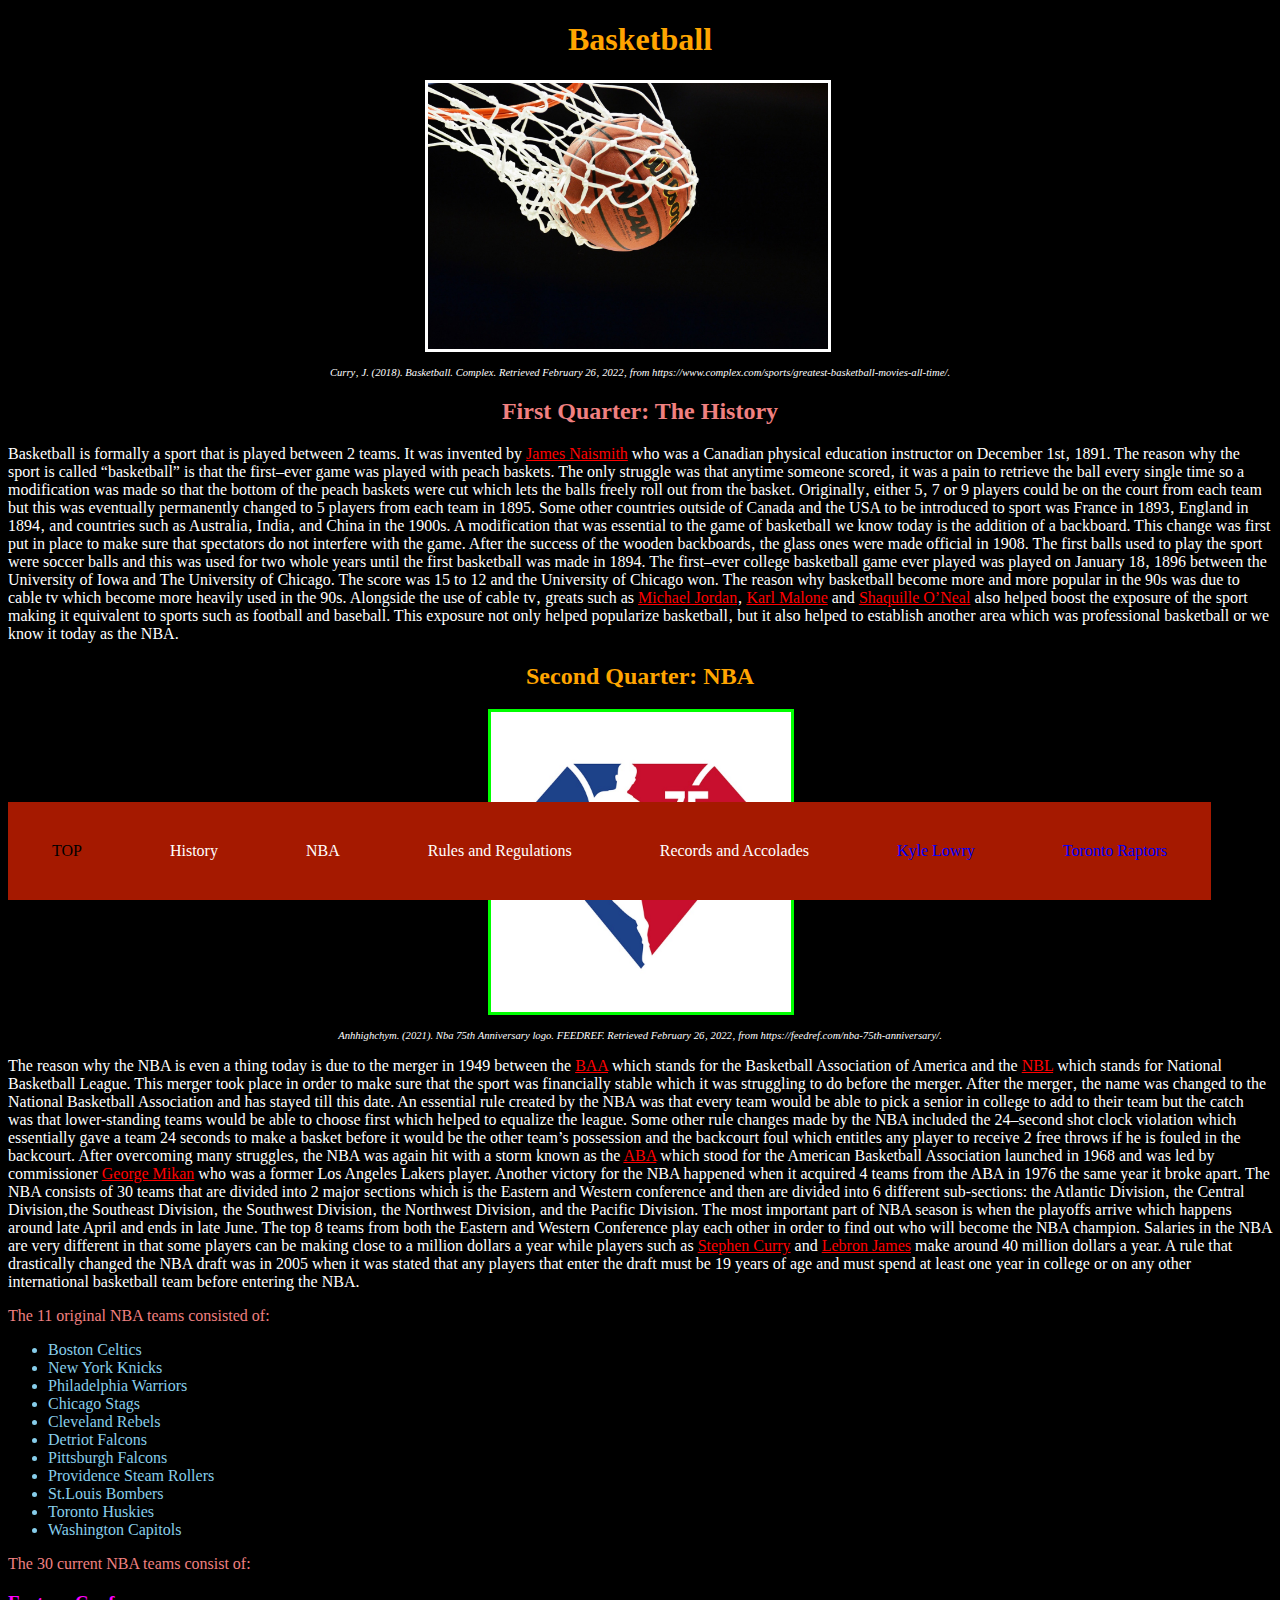
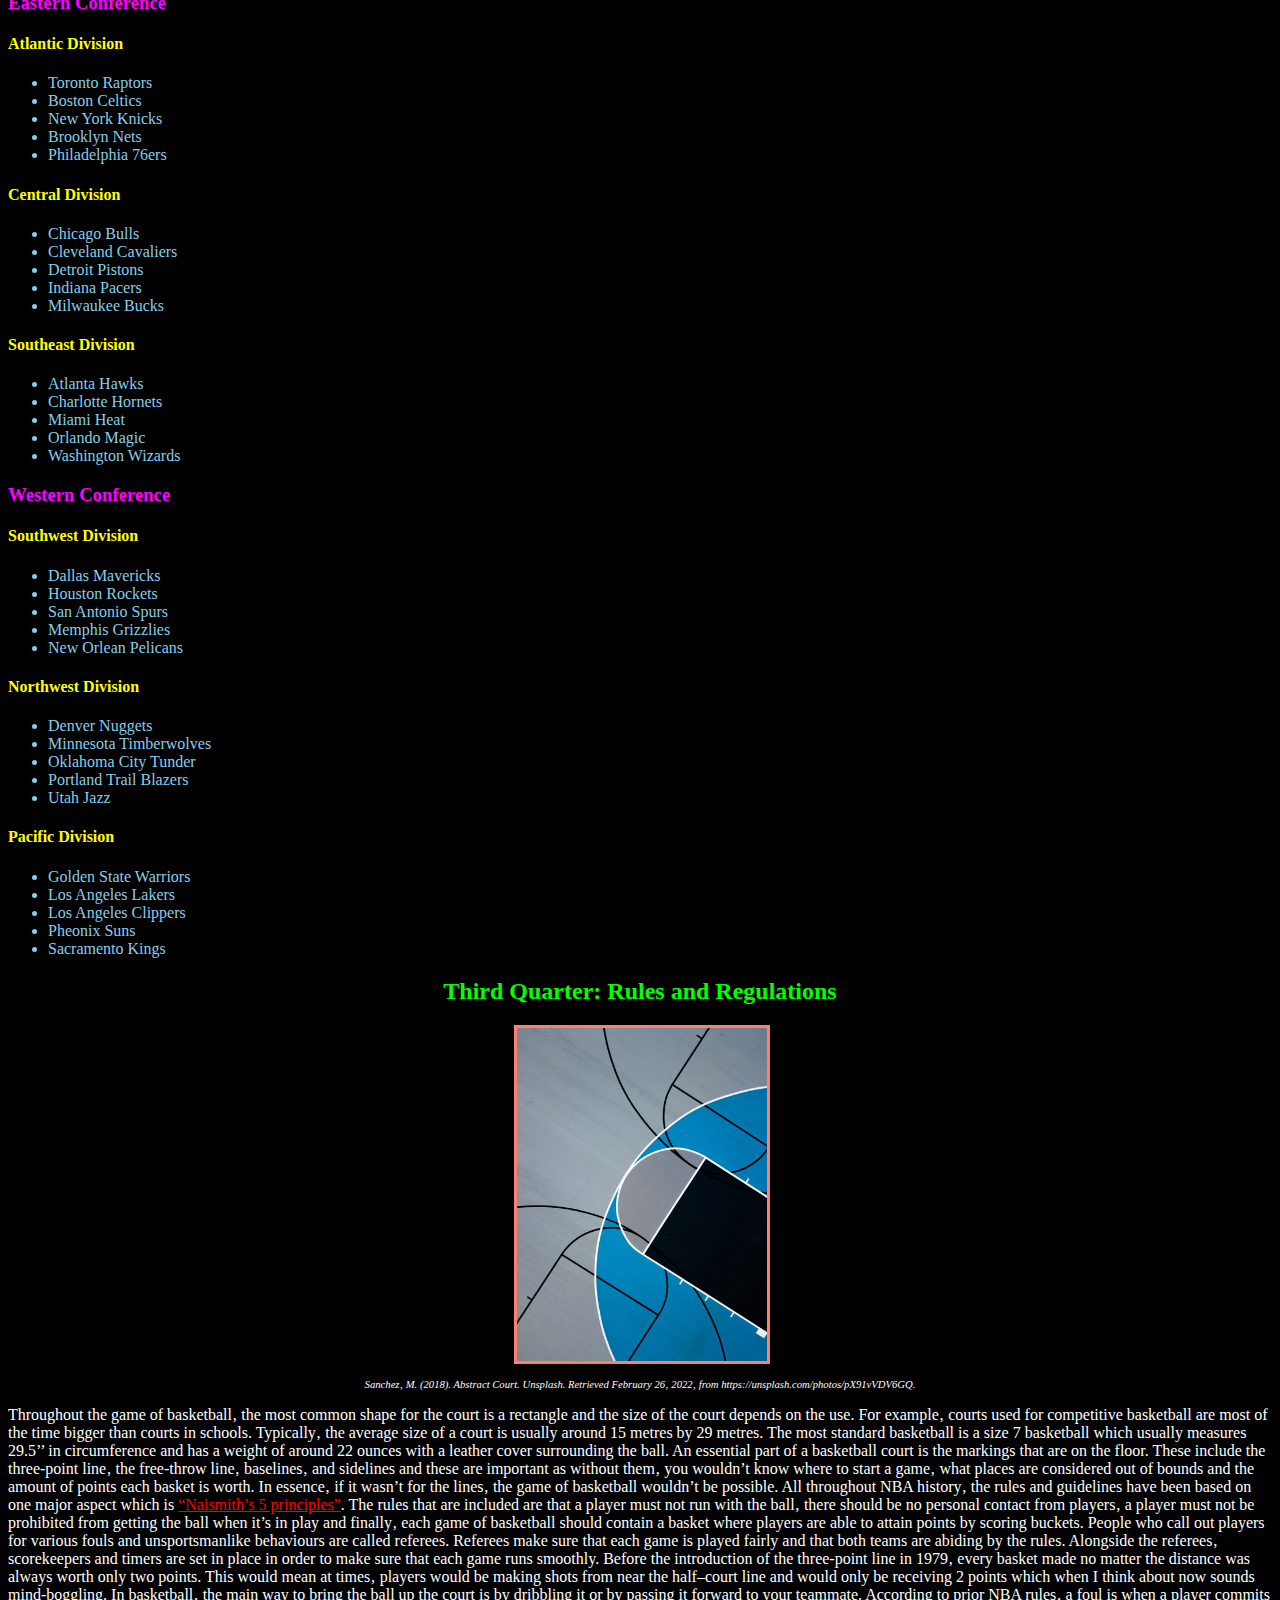
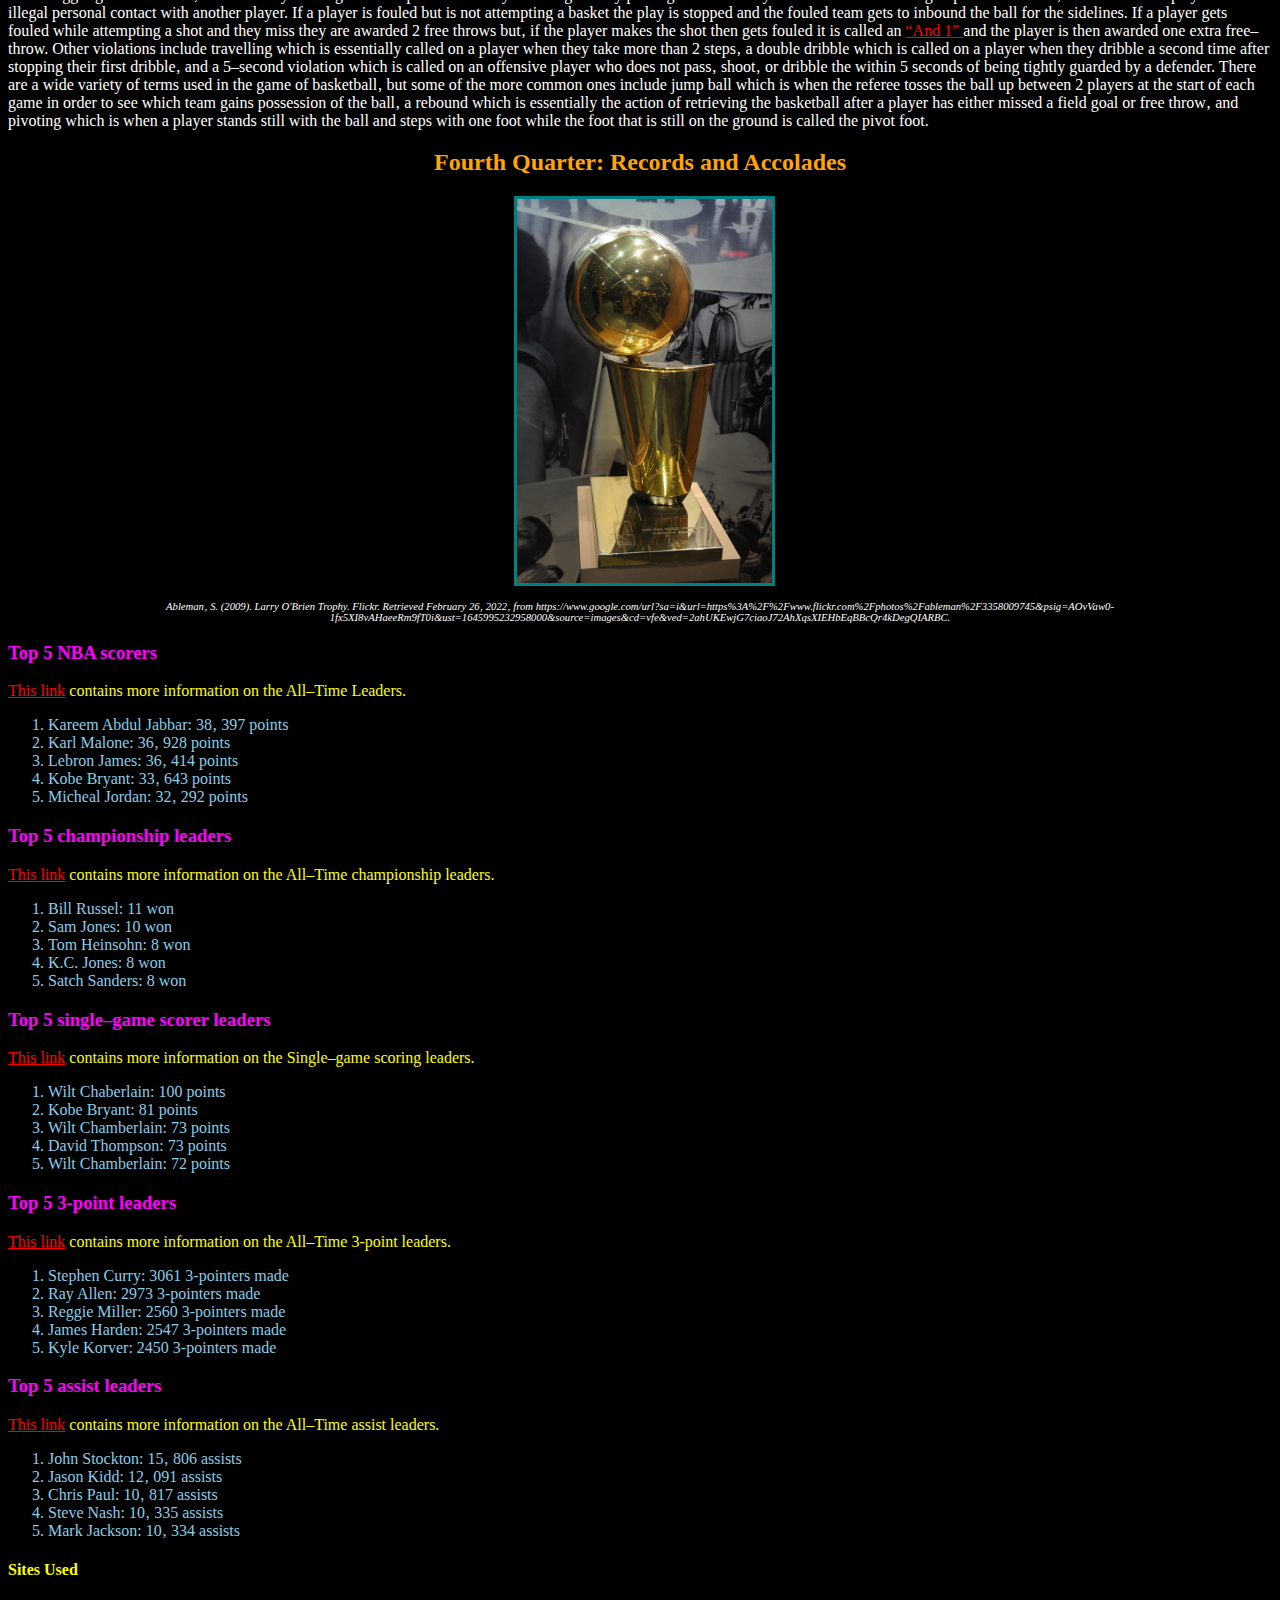
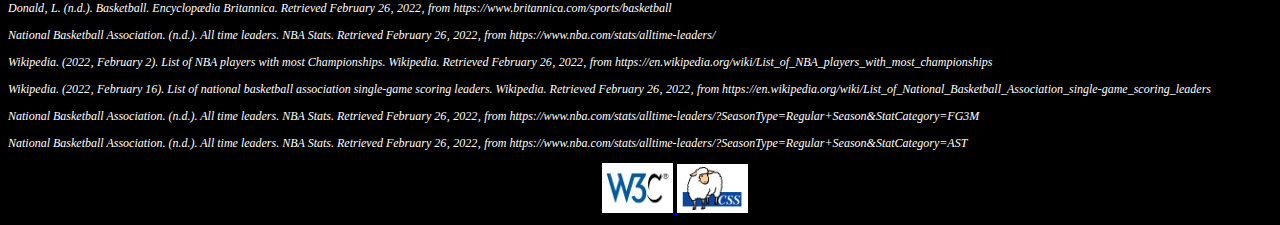
==== commit 57226f28: "Add files via upload" ====
--- a/index.html
+++ b/index.html
@@ -21,16 +21,16 @@
 		<h2 id = "TheHistory" class = "ball"> First Quarter: The History </h2>
 		<!-- This paragraph section will give an overview about how basketball was created and how it spread around the world -->
 		<p> Basketball is formally a sport that is played between 2 teams. It was invented by <a href="https://www.britannica.com/biography/James-Naismith" class="red">
-			James Naismith</a> who was a canadian physical education instructor on December 1st&sbquo; 1891. The reason why the sport is called &ldquo;basketball&rdquo;
-			is because the first ever game was played with peach baskets. The only struggle was that anytime someone scored&sbquo; it was a pain to retrieve 
+			James Naismith</a> who was a Canadian physical education instructor on December 1st&sbquo; 1891. The reason why the sport is called &ldquo;basketball&rdquo;
+			is that the first&ndash;ever game was played with peach baskets. The only struggle was that anytime someone scored&sbquo; it was a pain to retrieve 
 			the ball every single time so a modification was made so that the bottom of the peach baskets were cut which lets the balls freely roll out from 
-			the basket. Originally&sbquo; either 5&sbquo; 7 or 9 players could be on the court from each team but this was enventually permenantly changed to 5 players from each team 
-			in 1895. Some other countries outside of Cananda and the USA to be introduced to sport was France in 1893&sbquo; England in 1894&sbquo; and countries such as 
+			the basket. Originally&sbquo; either 5&sbquo; 7 or 9 players could be on the court from each team but this was eventually permanently changed to 5 players from each team 
+			in 1895. Some other countries outside of Canada and the USA to be introduced to sport was France in 1893&sbquo; England in 1894&sbquo; and countries such as 
 			Australia&sbquo; India&sbquo; and China in the 1900s. A modification that was essential to the game of basketball we know today is the addition of a backboard. This 
-			change was first put in place to make sure that spectators do not interfere with the game. After the success of the wooden backboards&sbquo; glass ones were made official 
-			in 1908. The first balls used to play the sport was soccer balls and this was used for two whole years until the first basketball was made in 1894. The first ever
-			college basketball game ever played was played on January 18&sbquo; 1896 between the university of Iowa and The university of Chicago. The score was 15 to 12 and the
-			university of Chicago won. The reason why basketball become more and more pouplar in the 90s was due to cable tv which become more heavily used in the 90s. Alongside 
+			change was first put in place to make sure that spectators do not interfere with the game. After the success of the wooden backboards&sbquo; the glass ones were made official 
+			in 1908. The first balls used to play the sport were soccer balls and this was used for two whole years until the first basketball was made in 1894. The first&ndash;ever
+			college basketball game ever played was played on January 18&sbquo; 1896 between the University of Iowa and The University of Chicago. The score was 15 to 12 and the
+			University of Chicago won. The reason why basketball become more and more popular in the 90s was due to cable tv which become more heavily used in the 90s. Alongside 
 			the use of cable tv&sbquo; greats such as <a href="https://www.britannica.com/biography/Michael-Jordan" class="red">Michael Jordan</a>&sbquo; <a href="https://www.britannica.com/biography/Karl-Malone"
 			class="red">Karl Malone</a> and <a href="https://www.britannica.com/biography/Shaquille-ONeal" class="red">Shaquille O&rsquo;Neal</a> also helped boost the exposure 
 			of the sport making it equivalent to sports such as football and baseball. This exposure not only helped popularize basketball&sbquo; but it also helped to establish another area 
@@ -41,17 +41,17 @@
 		<!-- This paragraph section will give the viewers the origin story about the NBA and the obstacles its had to face in order to become what it is today --> 
 		<p> The reason why the NBA is even a thing today is due to the merger in 1949 between the <a href="https://basketball.fandom.com/wiki/Basketball_Association_of_America" class="red">BAA</a> which stands for the Basketball 
 			Association of America and the <a href="https://en.wikipedia.org/wiki/National_Basketball_League_(United_States)#:~:text=The%20National%20Basketball%20League%20(NBL,National%20Basketball%20Association%20(NBA)." class="red">NBL</a> 
-			which stands National Basketball League. This merger took place in order to make sure that the sport was financially stable which it was struggling to do before 
+			which stands for National Basketball League. This merger took place in order to make sure that the sport was financially stable which it was struggling to do before 
 			the merger. After the merger&sbquo; the name was changed to the National Basketball Association and has stayed till this date. An essential rule created by the NBA was that every team would be able 
-			to pick a senior in college to add to their team but the catch was that lower-standings teams would be able to choose first which helped to equalize the league. Some other rule changes made by the 
-			NBA included the 24 second shot clock violation which essentially gave a team 24 seconds to make a basket before it would be the other team&rsquo; posession and the backcourt foul which which entititles any player to recieve 
+			to pick a senior in college to add to their team but the catch was that lower-standing teams would be able to choose first which helped to equalize the league. Some other rule changes made by the 
+			NBA included the 24&ndash;second shot clock violation which essentially gave a team 24 seconds to make a basket before it would be the other team&rsquo;s possession and the backcourt foul which entitles any player to receive 
 			2 free throws if he is fouled in the backcourt. After overcoming many struggles&sbquo; the NBA was again hit with a storm known as the <a href="https://abaliveaction.com/about-the-aba/" class="red">ABA</a> which stood for
-			the American Basketball Association launched in 1968 and was lead by commissioner <a href="https://www.nba.com/75/player/george-mikan-600012" class="red">George Mikan</a> who was a former Los Angeles Lakers player.
-			Another victory for the NBA happened when it acquired 4 teams from the ABA in 1976 the same year it broke apart. The NBA is consisted of 30 teams that are divided into 2 major sections which is the Eatsern and Western conference 
+			the American Basketball Association launched in 1968 and was led by commissioner <a href="https://www.nba.com/75/player/george-mikan-600012" class="red">George Mikan</a> who was a former Los Angeles Lakers player.
+			Another victory for the NBA happened when it acquired 4 teams from the ABA in 1976 the same year it broke apart. The NBA consists of 30 teams that are divided into 2 major sections which is the Eastern and Western conference 
 			and then are divided into 6 different sub-sections: the Atlantic Division&sbquo; the Central Division&sbquo;the Southeast Division&sbquo; the Southwest Division&sbquo; the Northwest Division&sbquo; and the Pacific Division. 
 			The most important part of NBA season is when the playoffs arrive which happens around late April and ends in late June. The top 8 teams from both the Eastern and Western Conference play each other in order to find out who will become
-			the NBA champion. Salaries in the NBA are very different that some players can be making close to a million dollars a year while players such as <a href="https://www.britannica.com/biography/Stephen-Curry" class="red">
-			Stephen Curry</a> and <a href="https://www.britannica.com/biography/LeBron-James" class="red">Lebron James</a> make around 40 million dollars a year. A rule that drastically changed the NBA draft was in 2005 when the it was stated 
+			the NBA champion. Salaries in the NBA are very different in that some players can be making close to a million dollars a year while players such as <a href="https://www.britannica.com/biography/Stephen-Curry" class="red">
+			Stephen Curry</a> and <a href="https://www.britannica.com/biography/LeBron-James" class="red">Lebron James</a> make around 40 million dollars a year. A rule that drastically changed the NBA draft was in 2005 when it was stated 
 			that any players that enter the draft must be 19 years of age and must spend at least one year in college or on any other international basketball team before entering the NBA. </p>
 		<p class="og"> The 11 original NBA teams consisted of: </p>		
 		<ul> 
@@ -81,7 +81,7 @@
 		<h4> Central Division </h4>
 		<ul>
 			<li> Chicago Bulls </li>
-			<li> Cleveland Caveliers </li>
+			<li> Cleveland Cavaliers </li>
 			<li> Detroit Pistons </li>
 			<li> Indiana Pacers </li>
 			<li> Milwaukee Bucks </li>
@@ -100,12 +100,12 @@
 			<li> Dallas Mavericks </li>
 			<li> Houston Rockets </li>
 			<li> San Antonio Spurs </li>
-			<li> Memphis Grizzles </li>
+			<li> Memphis Grizzlies </li>
 			<li> New Orlean Pelicans </li> 
 		</ul>
 		<h4> Northwest Division </h4>
 		<ul>
-			<li> Denver Nuggest </li>
+			<li> Denver Nuggets </li>
 			<li> Minnesota Timberwolves </li>
 			<li> Oklahoma City Tunder </li>
 			<li> Portland Trail Blazers </li>
@@ -123,26 +123,26 @@
 		<img id = "court" src = "Images/basketballcourt.jpg" alt = "Picture of a basketball court" width = "250"/>
 		<p class="sites"> Sanchez&sbquo; M. (2018). Abstract Court. Unsplash. Retrieved February 26&sbquo; 2022&sbquo; from https://unsplash.com/photos/pX91vVDV6GQ. </p> 
 		<!-- This paragraph section will give the website viewers most of the information needed to play a game of basketball -->
-		<p> Throughout the game of basketball&sbquo; the most common shape for the court is a rectangle and the an the sizes of the court depends on the use. For example&sbquo; courts used for competitive basketnall are most of the times bigger than  <!-- This paragraph section will give the website viewers most of the information needed to play a game of basketball -->
-			courts in schools. Typically&sbquo; the average size of a court is usually around 15 metres by 29 metres. The most standard basketball is a size 7 basketball which usually measure 29.5&rsquo;&rsquo; in circumference and have a weight around 22 ounces with a leather cover surrounding the . 
-			An essential part of a basketball court is the markings that are on the floor. These include the three-point line&sbquo; the free-throw line&sbquo; baselines&sbquo; and sidelines and these are important as without them&sbquo; you wouldn&rsquo;t know where to start a games&sbquo;
+		<p> Throughout the game of basketball&sbquo; the most common shape for the court is a rectangle and the size of the court depends on the use. For example&sbquo; courts used for competitive basketball are most of the time bigger than  <!-- This paragraph section will give the website viewers most of the information needed to play a game of basketball -->
+			courts in schools. Typically&sbquo; the average size of a court is usually around 15 metres by 29 metres. The most standard basketball is a size 7 basketball which usually measures 29.5&rsquo;&rsquo; in circumference and has a weight of around 22 ounces with a leather cover surrounding the ball. 
+			An essential part of a basketball court is the markings that are on the floor. These include the three-point line&sbquo; the free-throw line&sbquo; baselines&sbquo; and sidelines and these are important as without them&sbquo; you wouldn&rsquo;t know where to start a game&sbquo;
 			what places are considered out of bounds and the amount of points each basket is worth. In essence&sbquo; if it wasn&rsquo;t for the lines&sbquo; the game of basketball wouldn&rsquo;t be possible. All throughout NBA history&sbquo; the rules and guidelines have 
 			been based on one major aspect which is <a href = "https://naismithbasketballfoundation.com/about-basketball/naismiths-rules-for-basketball/" class = "red">&ldquo;Naismith&rsquo;s 5 principles&rdquo;</a>. The rules that are included are that a player must
-			must not run with the ball&sbquo; there should be no personal contact from players&sbquo; a player must not be prohibated from getting the ball when it&rsquo;s in play and finally&sbquo; each game of basketball should contain a basket where players are able to 
+			not run with the ball&sbquo; there should be no personal contact from players&sbquo; a player must not be prohibited from getting the ball when it&rsquo;s in play and finally&sbquo; each game of basketball should contain a basket where players are able to 
 			attain points by scoring buckets. People who call out players for various fouls and unsportsmanlike behaviours are called referees. Referees make sure that each game is played fairly and that both teams are abiding by the rules. Alongside the referees&sbquo;
 			scorekeepers and timers are set in place in order to make sure that each game runs smoothly. Before the introduction of the three-point line in 1979&sbquo; every basket made no matter the distance was always worth only two points. This would mean at times&sbquo; 
-			players would be making shots from near the half court line and would only be recieving 2 points which when I think about now sounds mind-boggling. In basketball&sbquo; the main way to bring the ball up the court is by dribbling it or by passing it forward to your
-			teammate. According to prior NBA rules&sbquo; a foul is when a player commits illegal personal contact towrads another player. If a player is fouled but is not attempting a basket the play is stopped and the fouled team get to inbound the ball for the sidelines.
-			If a player gets fouled while attempting a shot and they miss they are awarded 2 free-throws but&sbquo; if the player makes the shot then gets fouled it is called an <a href = "https://basketballword.com/and-one-explained/" class= "red">&ldquo;And 1&rdquo; </a> and 
-			the player is then awarded with one extra free-throw. Other violations include travelling which is essentially called on a player when they take more than 2 steps&sbquo; a double dribble which is called on a player when they dribble a second time after stopping their first dribble&sbquo;
-			and a 5 second violation which is called on an offensive player who does not pass&sbquo; shoot&sbquo; or dribble the within 5 seconds of being tightly guraded by a defender. There are a wide variety of terms used in the game of basketball&sbquo; but some of the more 
-			common ones include jump ball which when the referee tosses the ball up between 2 players at the start of each game in order to see which team gains possesion of the ball&sbquo; a rebound which is essentially the action of retrieving the basketball after a player has either
+			players would be making shots from near the half&ndash;court line and would only be receiving 2 points which when I think about now sounds mind-boggling. In basketball&sbquo; the main way to bring the ball up the court is by dribbling it or by passing it forward to your
+			teammate. According to prior NBA rules&sbquo; a foul is when a player commits illegal personal contact with another player. If a player is fouled but is not attempting a basket the play is stopped and the fouled team gets to inbound the ball for the sidelines.
+			If a player gets fouled while attempting a shot and they miss they are awarded 2 free throws but&sbquo; if the player makes the shot then gets fouled it is called an <a href = "https://basketballword.com/and-one-explained/" class= "red">&ldquo;And 1&rdquo; </a> and 
+			the player is then awarded one extra free&ndash;throw. Other violations include travelling which is essentially called on a player when they take more than 2 steps&sbquo; a double dribble which is called on a player when they dribble a second time after stopping their first dribble&sbquo;
+			and a 5&ndash;second violation which is called on an offensive player who does not pass&sbquo; shoot&sbquo; or dribble the within 5 seconds of being tightly guarded by a defender. There are a wide variety of terms used in the game of basketball&sbquo; but some of the more 
+			common ones include jump ball which is when the referee tosses the ball up between 2 players at the start of each game in order to see which team gains possession of the ball&sbquo; a rebound which is essentially the action of retrieving the basketball after a player has either
 			missed a field goal or free throw&sbquo; and pivoting which is when a player stands still with the ball and steps with one foot while the foot that is still on the ground is called the pivot foot. </p> 
-		<h2 id = "RecordsandAcollades" class = "ball"> Fourth Quarter: Records and Acollades </h2>
+		<h2 id = "RecordsandAcollades" class = "ball"> Fourth Quarter: Records and Accolades </h2>
 		<img id = "larry" src = "Images/trophy.jpg" alt = "Picture of larry obrian trophy" width = "255"/>  
 		<p class="sites"> Ableman&sbquo; S. (2009). Larry O'Brien Trophy. Flickr. Retrieved February 26&sbquo; 2022&sbquo; from https://www.google.com/url?sa=i&amp;url=https%3A%2F%2Fwww.flickr.com%2Fphotos%2Fableman%2F3358009745&amp;psig=AOvVaw0-1fx5XI8vAHaeeRm9fT0i&amp;ust=1645995232958000&amp;source=images&amp;cd=vfe&amp;ved=2ahUKEwjG7ciaoJ72AhXqsXIEHbEqBBcQr4kDegQIARBC. </p> 
 		<h3> Top 5 NBA scorers </h3>
-		<p class="yellow"> <a href = "https://www.nba.com/stats/alltime-leaders/" class="red">This link</a> contains more information on the All Time Leaders. </p>
+		<p class="yellow"> <a href = "https://www.nba.com/stats/alltime-leaders/" class="red">This link</a> contains more information on the All&ndash;Time Leaders. </p>
 		<ol> <!-- This list about top NBA scorers may change with future seasons -->
 			<li> Kareem Abdul Jabbar: 38&sbquo; 397 points </li> 
 			<li> Karl Malone: 36&sbquo; 928 points </li>
@@ -151,7 +151,7 @@
 			<li> Micheal Jordan: 32&sbquo; 292 points </li>
 		</ol> <!-- This list about the championship leaders may change in the future -->
 		<h3> Top 5 championship leaders </h3>
-		<p class="yellow"> <a href = "https://en.wikipedia.org/wiki/List_of_NBA_players_with_most_championships" class="red">This link</a> contains more information on the All Time championship leaders. </p>
+		<p class="yellow"> <a href = "https://en.wikipedia.org/wiki/List_of_NBA_players_with_most_championships" class="red">This link</a> contains more information on the All&ndash;Time championship leaders. </p>
 		<ol> 
 			<li> Bill Russel: 11 won </li>
 			<li> Sam Jones: 10 won </li>
@@ -159,8 +159,8 @@
 			<li> K.C. Jones: 8 won </li>
 			<li> Satch Sanders: 8 won </li>
 		</ol> <!-- This list about the single game scorers may change in the future -->
-		<h3> Top 5 single game scorer leaders </h3>
-		<p class="yellow"> <a href = "https://en.wikipedia.org/wiki/List_of_National_Basketball_Association_single-game_scoring_leaders" class="red">This link</a> contains more information on the Single game scoring leaders. </p>
+		<h3> Top 5 single&ndash;game scorer leaders </h3>
+		<p class="yellow"> <a href = "https://en.wikipedia.org/wiki/List_of_National_Basketball_Association_single-game_scoring_leaders" class="red">This link</a> contains more information on the Single&ndash;game scoring leaders. </p>
 		<ol>
 			<li> Wilt Chaberlain: 100 points </li>
 			<li> Kobe Bryant: 81 points </li>
@@ -169,7 +169,7 @@
 			<li> Wilt Chamberlain: 72 points </li>
 		</ol> <!-- This list will change in the upcoming seasons -->
 		<h3> Top 5 3-point leaders </h3>
-		<p class="yellow"> <a href = "https://www.nba.com/stats/alltime-leaders/?SeasonType=Regular%20Season&StatCategory=FG3M" class="red">This link</a> contains more information on the All time 3-point leaders. </p>
+		<p class="yellow"> <a href = "https://www.nba.com/stats/alltime-leaders/?SeasonType=Regular%20Season&StatCategory=FG3M" class="red">This link</a> contains more information on the All&ndash;Time 3-point leaders. </p>
 		<ol>
 			<li> Stephen Curry: 3061 3-pointers made </li>
 			<li> Ray Allen: 2973 3-pointers made </li>
@@ -178,7 +178,7 @@
 			<li> Kyle Korver: 2450 3-pointers made </li>
 		</ol>
 		<h3> Top 5 assist leaders </h3>
-		<p class="yellow"> <a href = "https://www.nba.com/stats/alltime-leaders/?SeasonType=Regular%20Season&StatCategory=AST" class="red">This link</a> contains more information on the All time assist leaders. </p>
+		<p class="yellow"> <a href = "https://www.nba.com/stats/alltime-leaders/?SeasonType=Regular%20Season&StatCategory=AST" class="red">This link</a> contains more information on the All&ndash;Time assist leaders. </p>
 		<ol> <!-- This list about the assist leaders may change in the future -->
 			<li> John Stockton: 15&sbquo; 806 assists </li>
 			<li> Jason Kidd: 12&sbquo; 091 assists </li>
@@ -191,8 +191,8 @@
 		<p class="sites1"> National Basketball Association. (n.d.). All time leaders. NBA Stats. Retrieved February 26&sbquo; 2022&sbquo; from https://www.nba.com/stats/alltime-leaders/ </p>
 		<p class="sites1"> Wikipedia. (2022&sbquo; February 2). List of NBA players with most Championships. Wikipedia. Retrieved February 26&sbquo; 2022&sbquo; from https://en.wikipedia.org/wiki/List_of_NBA_players_with_most_championships </p>
 		<p class="sites1"> Wikipedia. (2022&sbquo; February 16). List of national basketball association single-game scoring leaders. Wikipedia. Retrieved February 26&sbquo; 2022&sbquo; from https://en.wikipedia.org/wiki/List_of_National_Basketball_Association_single-game_scoring_leaders </p>
-		<p class="sites1"> National Basketball Association.(n.d.). All time leaders. NBA Stats. Retrieved February 26&sbquo; 2022&sbquo; from https://www.nba.com/stats/alltime-leaders/?SeasonType=Regular+Season&amp;StatCategory=FG3M </p>
-		<p class="sites1"> National Basketball Assocition. (n.d.). All time leaders. NBA Stats. Retrieved February 26&sbquo; 2022&sbquo; from https://www.nba.com/stats/alltime-leaders/?SeasonType=Regular+Season&amp;StatCategory=AST </p>
+		<p class="sites1"> National Basketball Association. (n.d.). All time leaders. NBA Stats. Retrieved February 26&sbquo; 2022&sbquo; from https://www.nba.com/stats/alltime-leaders/?SeasonType=Regular+Season&amp;StatCategory=FG3M </p>
+		<p class="sites1"> National Basketball Association. (n.d.). All time leaders. NBA Stats. Retrieved February 26&sbquo; 2022&sbquo; from https://www.nba.com/stats/alltime-leaders/?SeasonType=Regular+Season&amp;StatCategory=AST </p>
 		<a href = "https://validator.w3.org/nu/?doc=https%3A%2F%2Farmanhudani.github.io%2Fhome%2Findex.html"> <img class="w3c" src="Images/w3c.png" width="65" alt="HTML5 Validator"/> </a>
 		<a href = "http://jigsaw.w3.org/css-validator/validator?uri=https%3A%2F%2Farmanhudani.github.io%2Fhome%2F&profile=css3svg&usermedium=all&warning=1&vextwarning=&lang=en"> <img id="css" src="Images/css.png" width="65" alt="CSS Validator"/> </a>
 	</body>	
--- a/basketball.css
+++ b/basketball.css
@@ -120,32 +120,32 @@
     text-align: center;
     padding: 20px 22px; /*This will allow me to specify some padding between each anchor element to make them look good*/ 
 	text-decoration: none; /*This will take away the dots from my list items*/
+	font-size: bold;
 }
 .sidebar2, .sidebar3
 {
     display: block; /*This will allow me to specify padding for my navigation bar*/ 
     color: white;
     text-align: center;
-    padding: 17px 19px; /*This will allow me to specify some padding between each anchor element to make them look good*/ 
+    padding: 19px 21px; /*This will allow me to specify some padding between each anchor element to make them look good*/ 
+	padding-right: 20px;
+	padding-top: 22px;
 	text-decoration: none; /*This will take away the dots from my list items*/
+	font-stretch: bold;
 }
 #navbar
 {
 	position: fixed; /*This will make my navigation bar stay in one position at all times*/
-	top: 0;
+	bottom: 0;
 	width: 100%;
 }
 .sidebar, .sidebar1:hover
 {
-	background-color: #111;
+	background-color: rgb(165,25,0);
 }
 .sidebar2, .sidebar3:hover
 {
-	background-color: #111; 
-}
-body 
-{
-	margin-top: 105px; /*This will make sure that my heading 1 of the website will go underneath the navigation bar hence becoming visible*/
+	background-color: rgb(165,25,0); 
 }
 #vintage
 {
@@ -177,18 +177,20 @@
 .color2
 {
 	display: block; /*This will allow me to specify padding for my navigation bar*/ 
-    color: lime;
+    color: blue;
     text-align: center;
     padding: 20px 22px; /*This will allow me to specify some padding between each anchor element to make them look good*/ 
     text-decoration: none; /*This will take away the dots from my list items*/
+	font-style: bold;
 }
 .color1
 {
 	display: block; /*This will allow me to specify padding for my navigation bar*/ 
-    color: red;
+    color: black;
     text-align: center;
     padding: 20px 22px; /*This will allow me to specify some padding between each anchor element to make them look good*/ 
     text-decoration: none; /*This will take away the dots from my list items*/
+	font-style: bold;
 }
 .w3c
 {
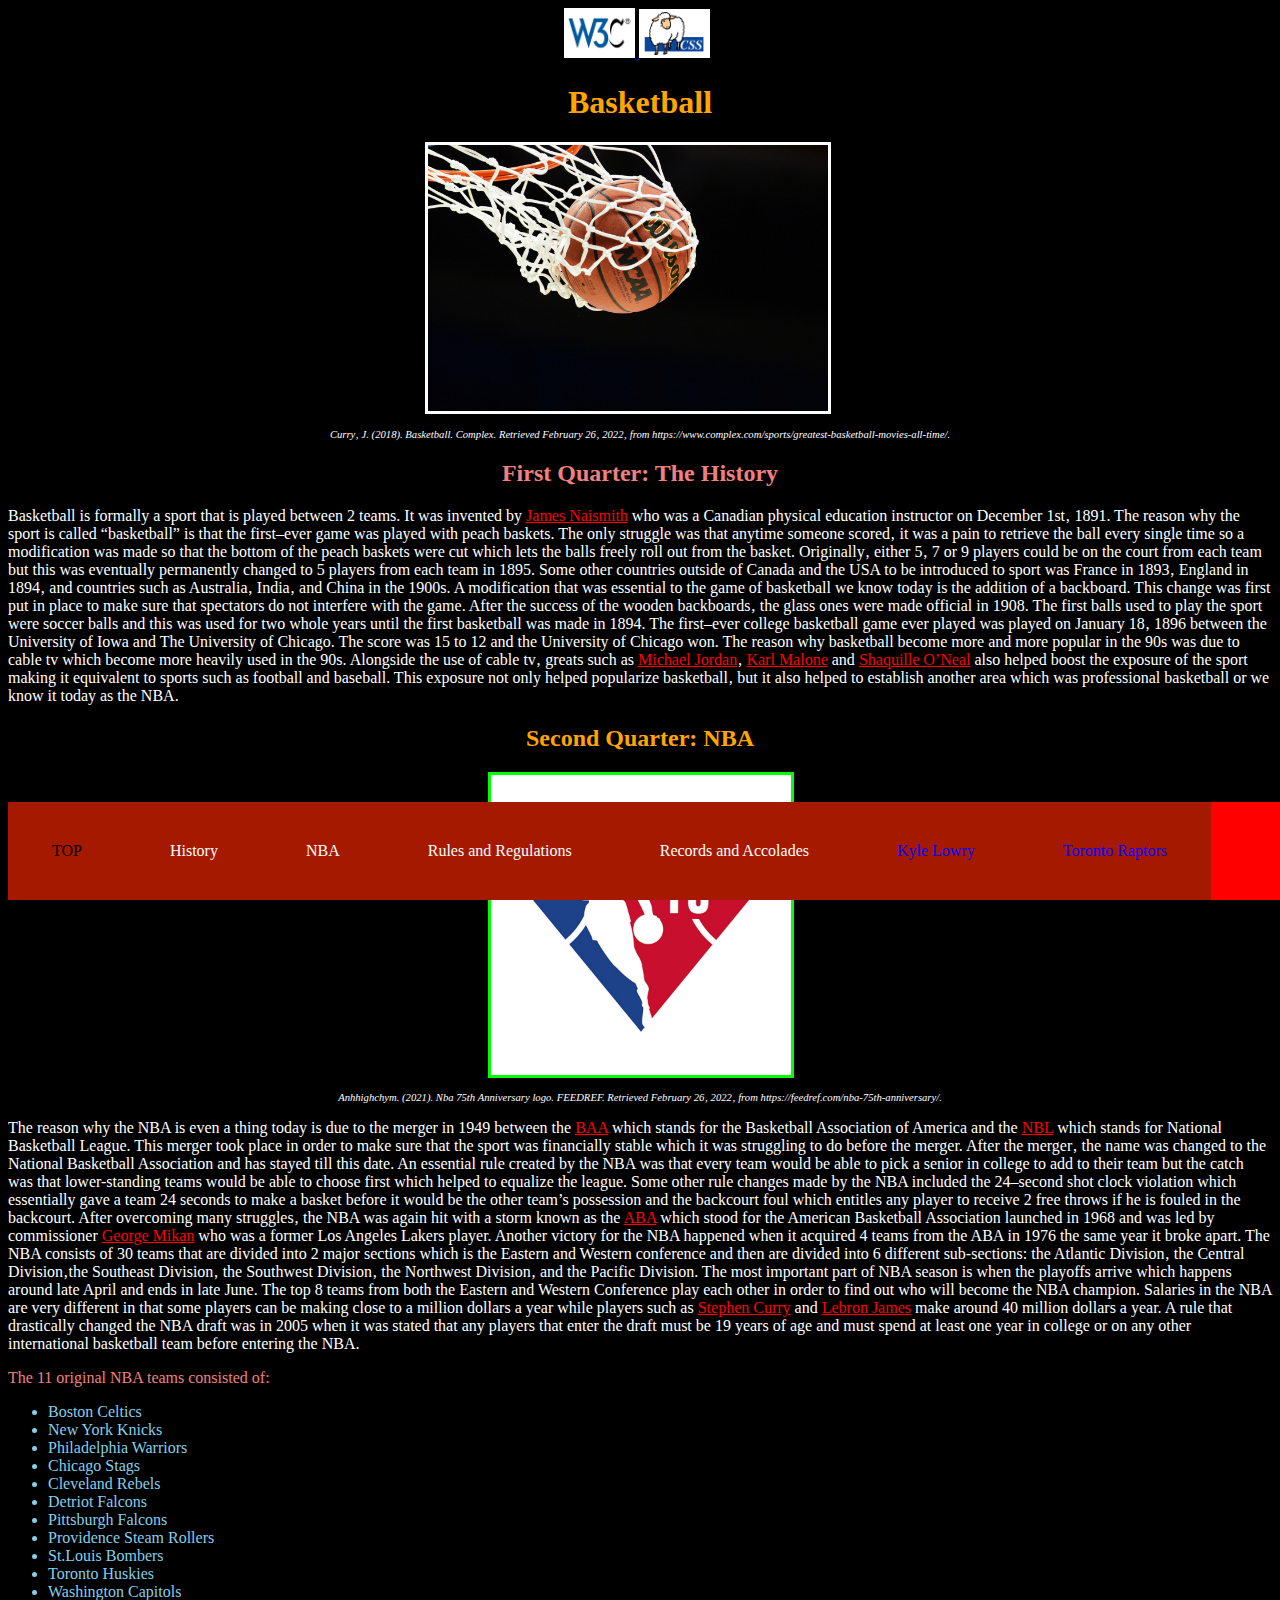
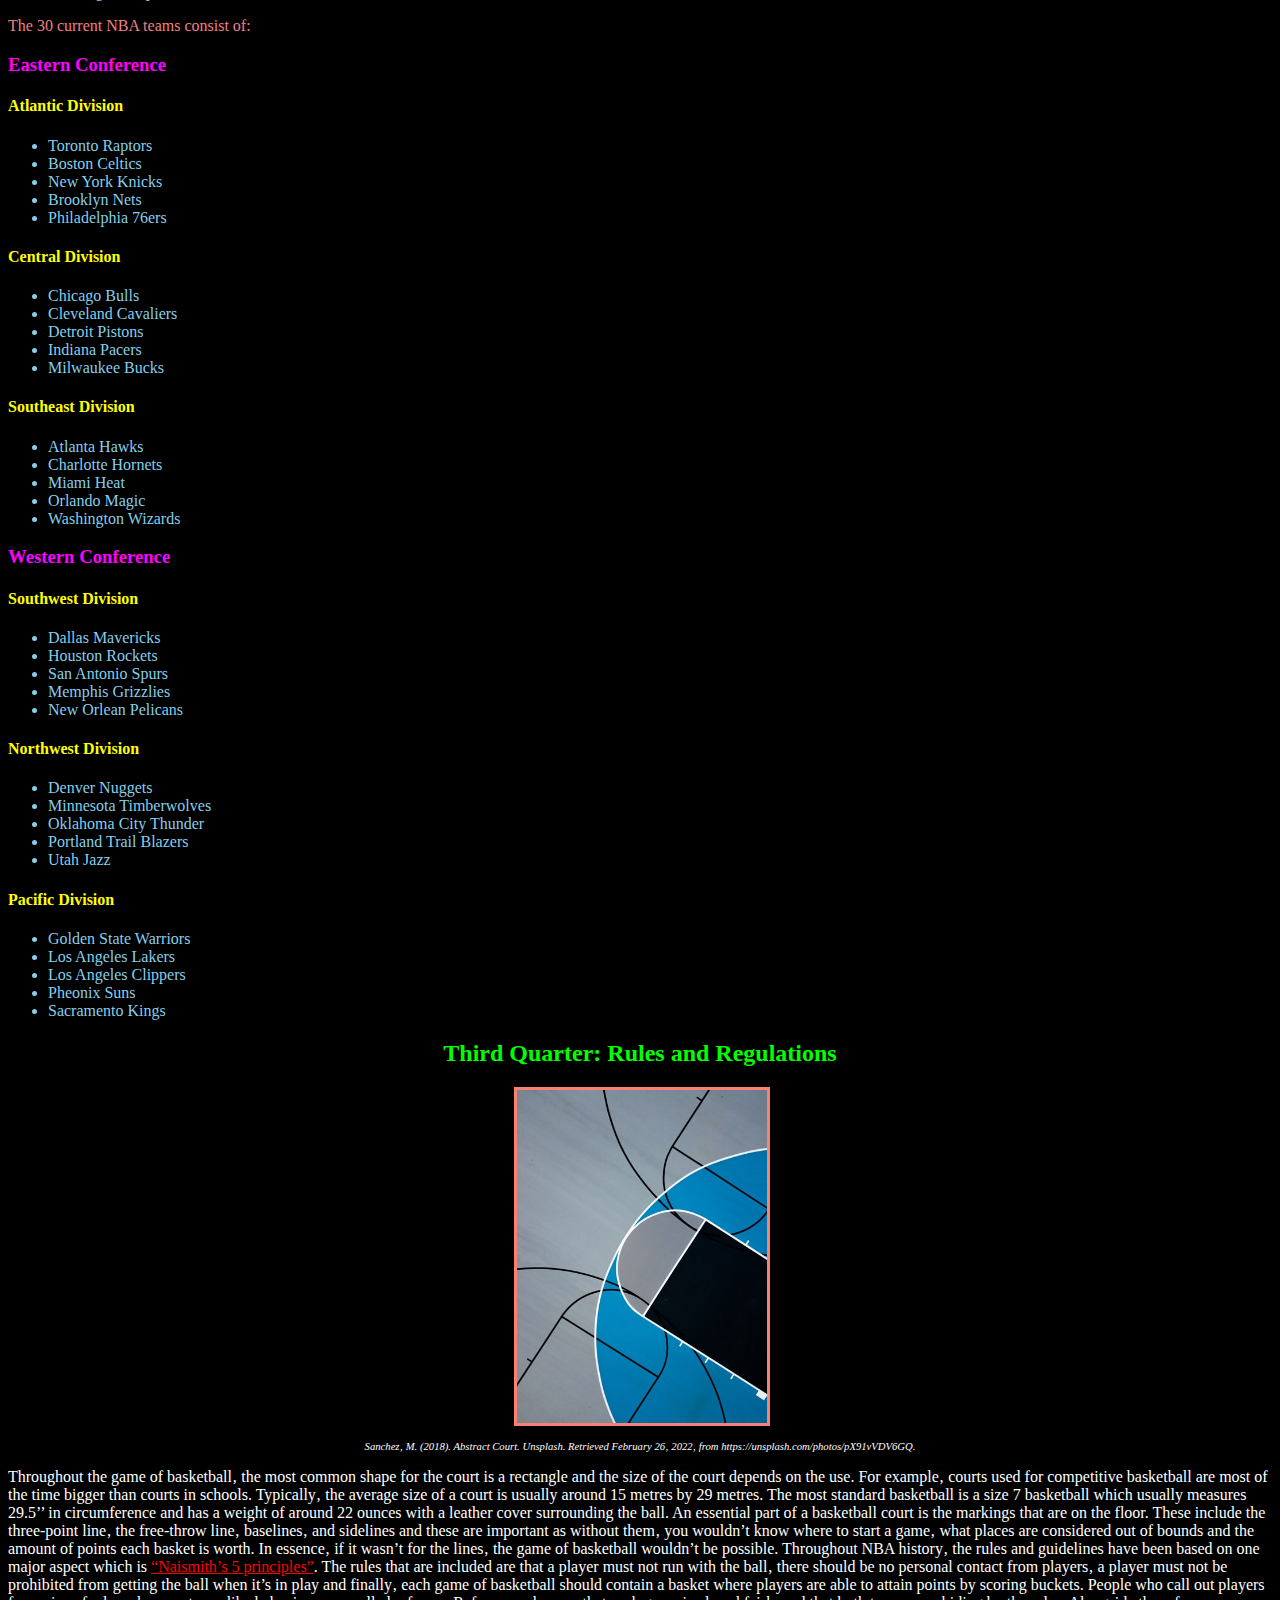
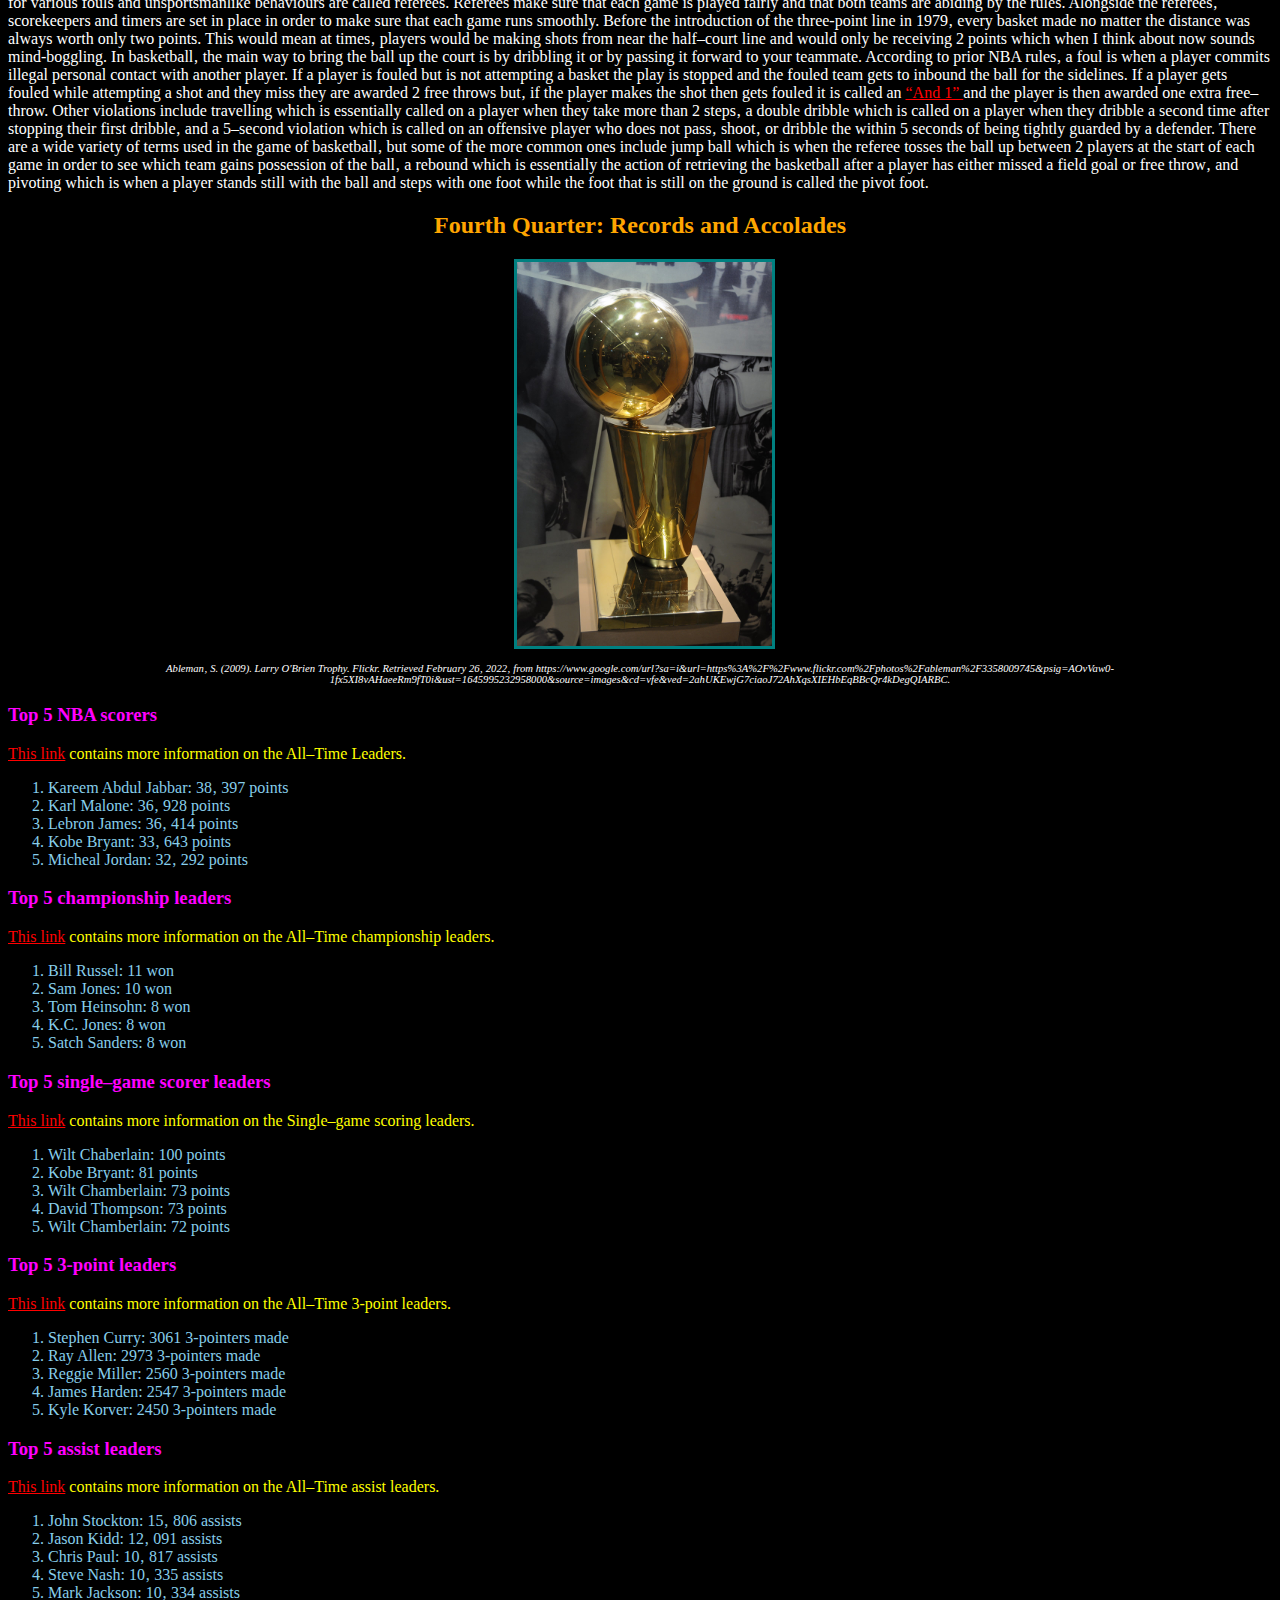
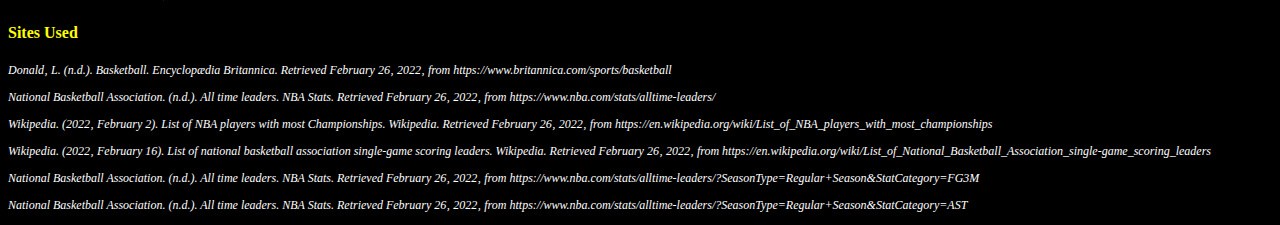
==== commit e9713f44: "Add files via upload" ====
--- a/index.html
+++ b/index.html
@@ -15,6 +15,8 @@
 			<li class="sidebar"><a class="color2" href ="kylelowry.html">Kyle Lowry</a></li>
 			<li class="sidebar"><a class="color2" href="raptors.html">Toronto Raptors</a></li>
 		</ul>
+		<a href = "https://validator.w3.org/nu/?doc=https%3A%2F%2Farmanhudani.github.io%2Fhome%2Findex.html"> <img class="w3c" src="Images/w3c.png" width="65" alt="HTML5 Validator"/> </a>
+		<a href = "http://jigsaw.w3.org/css-validator/validator?uri=https%3A%2F%2Farmanhudani.github.io%2Fhome%2F&profile=css3svg&usermedium=all&warning=1&vextwarning=&lang=en"> <img id="css" src="Images/css.png" width="65" alt="CSS Validator"/> </a>
 		<h1 id = "Top" class = "ball"> Basketball </h1>
 		<img src = "Images/basketball-net.jpg" alt = "Picture with a basketball" width = "400"/>
 		<p class="sites"> Curry&sbquo; J. (2018). Basketball. Complex. Retrieved February 26&sbquo; 2022&sbquo; from https://www.complex.com/sports/greatest-basketball-movies-all-time/. </p>
@@ -107,7 +109,7 @@
 		<ul>
 			<li> Denver Nuggets </li>
 			<li> Minnesota Timberwolves </li>
-			<li> Oklahoma City Tunder </li>
+			<li> Oklahoma City Thunder </li>
 			<li> Portland Trail Blazers </li>
 			<li> Utah Jazz </li>
 		</ul>
@@ -126,7 +128,7 @@
 		<p> Throughout the game of basketball&sbquo; the most common shape for the court is a rectangle and the size of the court depends on the use. For example&sbquo; courts used for competitive basketball are most of the time bigger than  <!-- This paragraph section will give the website viewers most of the information needed to play a game of basketball -->
 			courts in schools. Typically&sbquo; the average size of a court is usually around 15 metres by 29 metres. The most standard basketball is a size 7 basketball which usually measures 29.5&rsquo;&rsquo; in circumference and has a weight of around 22 ounces with a leather cover surrounding the ball. 
 			An essential part of a basketball court is the markings that are on the floor. These include the three-point line&sbquo; the free-throw line&sbquo; baselines&sbquo; and sidelines and these are important as without them&sbquo; you wouldn&rsquo;t know where to start a game&sbquo;
-			what places are considered out of bounds and the amount of points each basket is worth. In essence&sbquo; if it wasn&rsquo;t for the lines&sbquo; the game of basketball wouldn&rsquo;t be possible. All throughout NBA history&sbquo; the rules and guidelines have 
+			what places are considered out of bounds and the amount of points each basket is worth. In essence&sbquo; if it wasn&rsquo;t for the lines&sbquo; the game of basketball wouldn&rsquo;t be possible. Throughout NBA history&sbquo; the rules and guidelines have 
 			been based on one major aspect which is <a href = "https://naismithbasketballfoundation.com/about-basketball/naismiths-rules-for-basketball/" class = "red">&ldquo;Naismith&rsquo;s 5 principles&rdquo;</a>. The rules that are included are that a player must
 			not run with the ball&sbquo; there should be no personal contact from players&sbquo; a player must not be prohibited from getting the ball when it&rsquo;s in play and finally&sbquo; each game of basketball should contain a basket where players are able to 
 			attain points by scoring buckets. People who call out players for various fouls and unsportsmanlike behaviours are called referees. Referees make sure that each game is played fairly and that both teams are abiding by the rules. Alongside the referees&sbquo;
@@ -193,7 +195,5 @@
 		<p class="sites1"> Wikipedia. (2022&sbquo; February 16). List of national basketball association single-game scoring leaders. Wikipedia. Retrieved February 26&sbquo; 2022&sbquo; from https://en.wikipedia.org/wiki/List_of_National_Basketball_Association_single-game_scoring_leaders </p>
 		<p class="sites1"> National Basketball Association. (n.d.). All time leaders. NBA Stats. Retrieved February 26&sbquo; 2022&sbquo; from https://www.nba.com/stats/alltime-leaders/?SeasonType=Regular+Season&amp;StatCategory=FG3M </p>
 		<p class="sites1"> National Basketball Association. (n.d.). All time leaders. NBA Stats. Retrieved February 26&sbquo; 2022&sbquo; from https://www.nba.com/stats/alltime-leaders/?SeasonType=Regular+Season&amp;StatCategory=AST </p>
-		<a href = "https://validator.w3.org/nu/?doc=https%3A%2F%2Farmanhudani.github.io%2Fhome%2Findex.html"> <img class="w3c" src="Images/w3c.png" width="65" alt="HTML5 Validator"/> </a>
-		<a href = "http://jigsaw.w3.org/css-validator/validator?uri=https%3A%2F%2Farmanhudani.github.io%2Fhome%2F&profile=css3svg&usermedium=all&warning=1&vextwarning=&lang=en"> <img id="css" src="Images/css.png" width="65" alt="CSS Validator"/> </a>
 	</body>	
 </html>
--- a/basketball.css
+++ b/basketball.css
@@ -103,7 +103,7 @@
     margin: 0;
     padding: 0;
     overflow: hidden;
-	background-color: black;
+	background-color: red;
 }
 .sidebar
 {
@@ -136,7 +136,7 @@
 #navbar
 {
 	position: fixed; /*This will make my navigation bar stay in one position at all times*/
-	bottom: 0;
+	bottom: 0%;
 	width: 100%;
 }
 .sidebar, .sidebar1:hover
@@ -194,9 +194,13 @@
 }
 .w3c
 {
-	margin-left: 47%;
+	margin-left: 44%;
 }
 #css
 {
 	margin-left: auto;
+}
+.w3c1
+{
+	margin-left: 47.5%;
 }